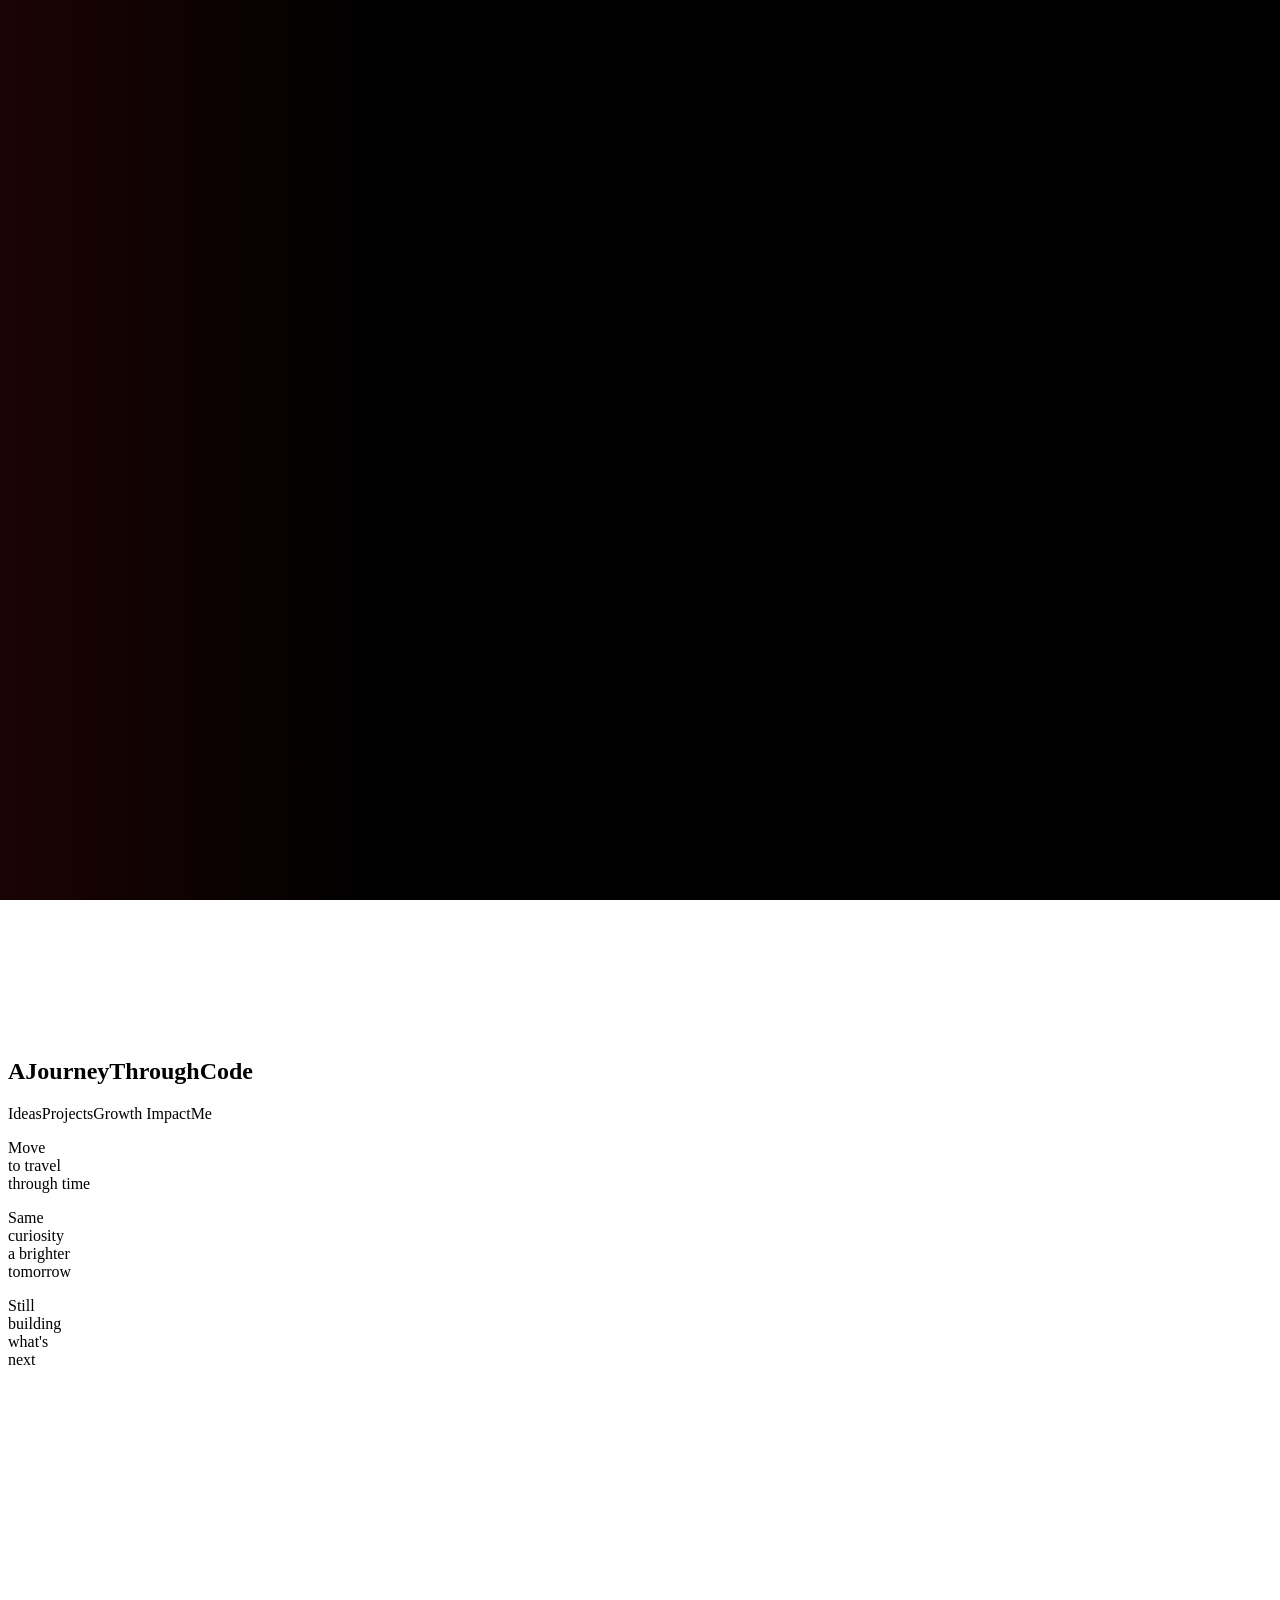
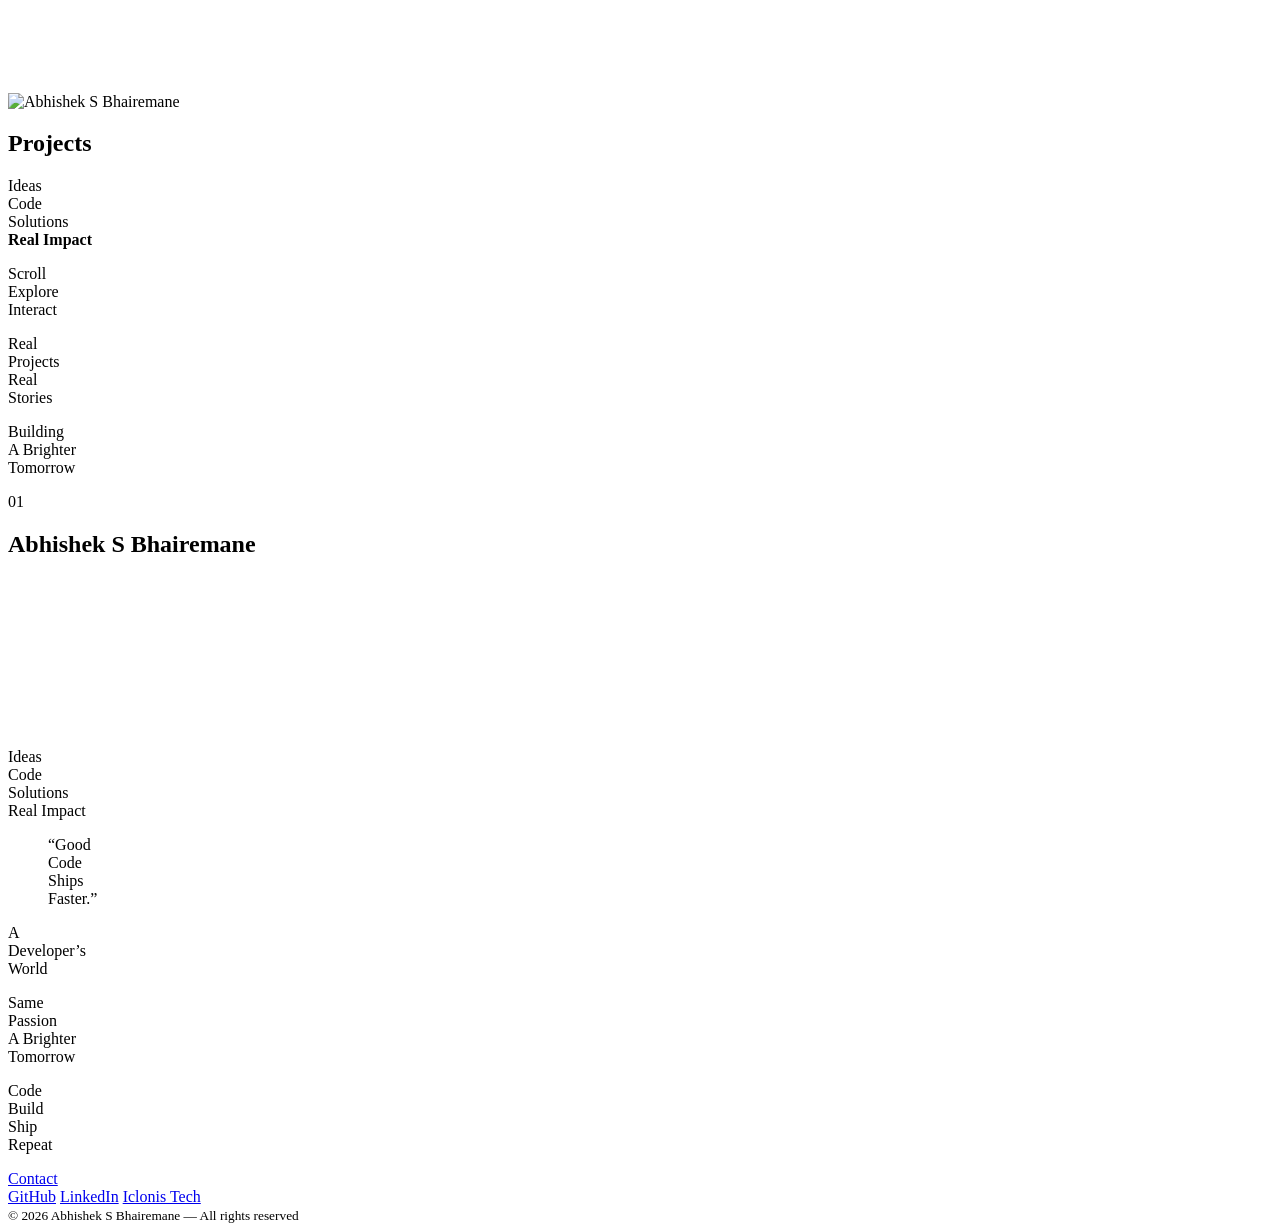
==== index.html @ 7a4eb9f5 "Project Uploaded" ====
<!doctype html>
<html lang="en" class="is-booting">

<head>
  <meta charset="utf-8">
  <meta name="viewport" content="width=device-width, initial-scale=1, viewport-fit=cover">
  <title>ABHISHEK S BHAIREMANE — Junior Software Engineer</title>
  <meta name="description"
    content="Portfolio of Abhishek S Bhairemane — Junior Software Engineer at Iclonis Tech Solutions.">
  <meta name="theme-color" content="#000000">
  <link rel="preload" href="public/fonts/anton-400.woff2" as="font" type="font/woff2" crossorigin>
  <link rel="preload" href="public/fonts/oswald-500.woff2" as="font" type="font/woff2" crossorigin>
  <link rel="preload" href="public/fonts/oswald-700.woff2" as="font" type="font/woff2" crossorigin>
  <link rel="stylesheet" href="src/styles/app.css">
  <link rel="stylesheet" href="src/styles/universe.css">
  <link rel="stylesheet" href="src/styles/chrono.css">
  <link rel="stylesheet" href="src/styles/projects.css">
  <link rel="stylesheet" href="src/styles/finale.css">
</head>

<body>

  <h1 class="sr-only">ABHISHEK S BHAIREMANE — Junior Software Engineer at Iclonis Tech Solutions. Welcome to my world.
  </h1>

  <div class="stage-wrap">
    <canvas id="stage" aria-hidden="true"></canvas>

    <header class="hdr" id="hdr">
      <svg class="hdr__rule" id="hdrRule" aria-hidden="true" preserveAspectRatio="none">
        <polyline id="hdrRulePath" fill="none" stroke="currentColor" stroke-width="1.25"
          vector-effect="non-scaling-stroke" />
      </svg>

      <a class="hdr__mark" href="/" aria-label="Abhishek, home">
        <span class="mark-word">ABHISHEK</span>
      </a>

      <span class="hdr__div" aria-hidden="true"></span>

      <p class="hdr__roles">
        <span>Developer</span><span>Engineer</span><span>Builder</span>
      </p>

      <!-- ✅ NO data-nav — clean links, no JS interception -->
      <nav class="hdr__nav" aria-label="Primary">
        <ul>
          <li><a href="/" class="is-active" id="n-home">Home</a></li>
          <li><a href="/work" id="n-work">Work</a></li>
          <li><a href="/about" id="n-about">About</a></li>
          <li><a href="/skills" id="n-skills">Skills</a></li>
          <li><a href="/contact" id="n-contact">Contact</a></li>
        </ul>
      </nav>

      <div class="hdr__meta">
        <span class="hdr__metaLabel">Portfolio — MMXXVI</span>
        <span class="hdr__pips" aria-hidden="true"><i></i><i></i><i></i></span>
      </div>

      <button class="hdr__burger" id="burger" aria-expanded="false" aria-controls="hdrNavMobile">
        <span aria-hidden="true"></span><span aria-hidden="true"></span>
        <span class="sr-only">Menu</span>
      </button>
    </header>

    <div class="furniture" aria-hidden="true">
      <p class="welcome" id="welcome">
        <b class="welcome__dots">•••</b>
        <span class="welcome__text">Welcome to my world</span>
        <b class="welcome__dots">•••</b>
      </p>
      <p class="chip chip--artist" id="chipArtist"><span>•Engineer Abhishek•</span></p>
      <p class="chip chip--legend" id="chipLegend"><span>•Builder•</span></p>
      <div class="arrows arrows--l" id="arrowsL"></div>
      <div class="arrows arrows--r" id="arrowsR"></div>
      <div class="grid-dots grid-dots--br" id="dotsBR"></div>
    </div>

    <!-- Mobile menu — also plain hrefs -->
    <nav class="menu" id="menu" aria-label="Primary, expanded" hidden>
      <ul>
        <li><a href="/" class="is-active">Home</a></li>
        <li><a href="/work">Work</a></li>
        <li><a href="/about">About</a></li>
        <li><a href="/skills">Skills</a></li>
        <li><a href="/contact">Contact</a></li>
      </ul>
      <p class="menu__tag">••• Welcome to my world •••</p>
    </nav>

    <div class="boot" id="boot">
      <div class="boot__bar"><i id="bootFill"></i></div>
      <button class="boot__enter" id="bootEnter" hidden><span>Enter</span></button>
    </div>

    <noscript>
      <div class="fallback">
        <p>ABHISHEK</p>
        <small>This opening is an animated experience. Please enable JavaScript.</small>
      </div>
    </noscript>
  </div>

  <main class="flow">
    <div class="hero-spacer" aria-hidden="true"></div>

    <section class="universe" id="universe" aria-labelledby="uniTitle">
      <header class="universe__title" id="uniTitle">
        <p class="universe__over">Scene 02</p>
        <h2 class="universe__name">The Tech<br>Universe</h2>
        <p class="universe__sub">Code · Ideas · Build · Impact</p>
      </header>

      <!-- CINEMATIC PHOTO MOTION — replaces video with animated photo sequence -->
      <div id="photoFilm" aria-hidden="true" style="
        position:absolute;inset:0;overflow:hidden;z-index:0;
        background:#000;
      ">
        <!-- 5 frames cycle with Ken Burns effect + crossfade -->
        <div class="pf-slide"
          style="background-image:url('public/abhishek_hero.png');animation:kenburns1 8s ease-in-out infinite,slideSwap 40s 0s step-start infinite">
        </div>
        <div class="pf-slide"
          style="background-image:url('public/abhishek_front.png');animation:kenburns2 8s ease-in-out infinite,slideSwap 40s -8s step-start infinite">
        </div>
        <div class="pf-slide"
          style="background-image:url('public/abhishek1.jpg');animation:kenburns3 8s ease-in-out infinite,slideSwap 40s -16s step-start infinite">
        </div>
        <div class="pf-slide"
          style="background-image:url('public/abhishek_side.png');animation:kenburns1 8s ease-in-out infinite,slideSwap 40s -24s step-start infinite">
        </div>
        <div class="pf-slide"
          style="background-image:url('public/abhishek2.jpg');animation:kenburns2 8s ease-in-out infinite,slideSwap 40s -32s step-start infinite">
        </div>
        <!-- Cinematic overlays -->
        <div
          style="position:absolute;inset:0;background:linear-gradient(to top,#000 0%,rgba(0,0,0,.55) 40%,rgba(0,0,0,.2) 70%,rgba(0,0,0,.6) 100%);z-index:10">
        </div>
        <div
          style="position:absolute;inset:0;background:radial-gradient(ellipse at center,transparent 35%,rgba(0,0,0,.7) 100%);z-index:11">
        </div>
        <!-- Red-accent side glow -->
        <div
          style="position:absolute;left:0;top:0;bottom:0;width:30%;background:linear-gradient(to right,rgba(222,27,28,.12),transparent);z-index:12">
        </div>
      </div>

      <div class="universe__veil" id="uniVeil" aria-hidden="true"></div>
    </section>

    <section class="chrono" id="chrono" aria-labelledby="chronoTitle">
      <div class="chrono__pin">
        <canvas id="chronoStage" aria-hidden="true"></canvas>
        <h2 class="chrono__title" id="chronoTitle">
          <span>A</span><span>Journey</span><span>Through</span><span>Code</span>
        </h2>
        <p class="chrono__rail" aria-hidden="true">
          <i></i>
          <span>Ideas</span><span>Projects</span><span>Growth</span>
          <span>Impact</span><span>Me</span>
          <i></i>
        </p>
        <p class="chrono__hint" aria-hidden="true">Move<br>to travel<br>through time<i></i></p>
        <p class="chrono__note chrono__note--bl" aria-hidden="true">Same<br>curiosity<br>a brighter<br>tomorrow</p>
        <p class="chrono__note chrono__note--br" aria-hidden="true">Still<br>building<br>what's<br>next<i></i></p>
        <div class="chrono__deck" id="chronoDeck"></div>
        <canvas id="chronoFront" aria-hidden="true"></canvas>
      </div>
    </section>

    <section class="gallery" id="gallery" aria-labelledby="galleryTitle">
      <div class="gallery__pin">
        <canvas id="galleryStage" aria-hidden="true"></canvas>
        <div class="gallery__world">
          <div class="gallery__deck" id="galleryDeck"></div>
          <img class="gallery__person" id="galleryPerson" src="public/abhishek_hero.png" alt="Abhishek S Bhairemane"
            draggable="false">
        </div>
        <h2 class="g-label g-label--projects" id="galleryTitle">Projects</h2>
        <p class="g-label g-label--ideas" aria-hidden="true">Ideas<br>Code<br>Solutions<br><b>Real Impact</b></p>
        <p class="g-label g-label--scroll" aria-hidden="true">Scroll<br>Explore<br>Interact</p>
        <p class="g-label g-label--real" aria-hidden="true">Real<br>Projects<br>Real<br>Stories</p>
        <p class="g-label g-label--tomorrow" aria-hidden="true">Building<br>A Brighter<br>Tomorrow</p>
        <span class="g-label g-label--num" id="galleryNum" aria-hidden="true">01</span>
      </div>
    </section>
  </main>

  <footer class="fin" id="fin" aria-label="Closing">
    <div class="fin__pin">
      <h2 class="sr-only">Abhishek S Bhairemane</h2>
      <div class="fin__stage1" id="finStage1">
        <canvas id="finBack" aria-hidden="true"></canvas>
        <canvas id="finMan" aria-hidden="true"></canvas>
        <p class="f-cap f-cap--tl" aria-hidden="true">Ideas<br>Code<br>Solutions<br>Real Impact</p>
        <blockquote class="f-cap f-cap--quote">&ldquo;Good<br>Code<br>Ships<br>Faster.&rdquo;</blockquote>
        <p class="f-cap f-cap--blw" aria-hidden="true">A<br>Developer&rsquo;s<br>World</p>
        <p class="f-cap f-cap--tr" aria-hidden="true">Same<br>Passion<br>A Brighter<br>Tomorrow</p>
        <p class="f-cap f-cap--br" aria-hidden="true">Code<br>Build<br>Ship<br>Repeat</p>
      </div>
      <div class="fin__dim" id="finDim" aria-hidden="true"></div>
      <figure class="fin__frame2" id="finFrame2" aria-hidden="true" hidden>
        <img id="finFrame2Img" alt="" draggable="false" decoding="async">
      </figure>
      <div class="fin__bar">
        <a href="/contact">Contact</a>
        <nav class="fin__soc" aria-label="Social">
          <a href="https://github.com/" rel="me" target="_blank">GitHub</a>
          <a href="https://linkedin.com/in/" rel="me" target="_blank">LinkedIn</a>
          <a href="https://iclonistech.com" rel="me" target="_blank">Iclonis Tech</a>
        </nav>
        <small class="fin__c">&copy; 2026 Abhishek S Bhairemane &mdash; All rights reserved</small>
      </div>
    </div>
  </footer>

  <script type="module" src="src/main.js"></script>

  

</body>

</html>
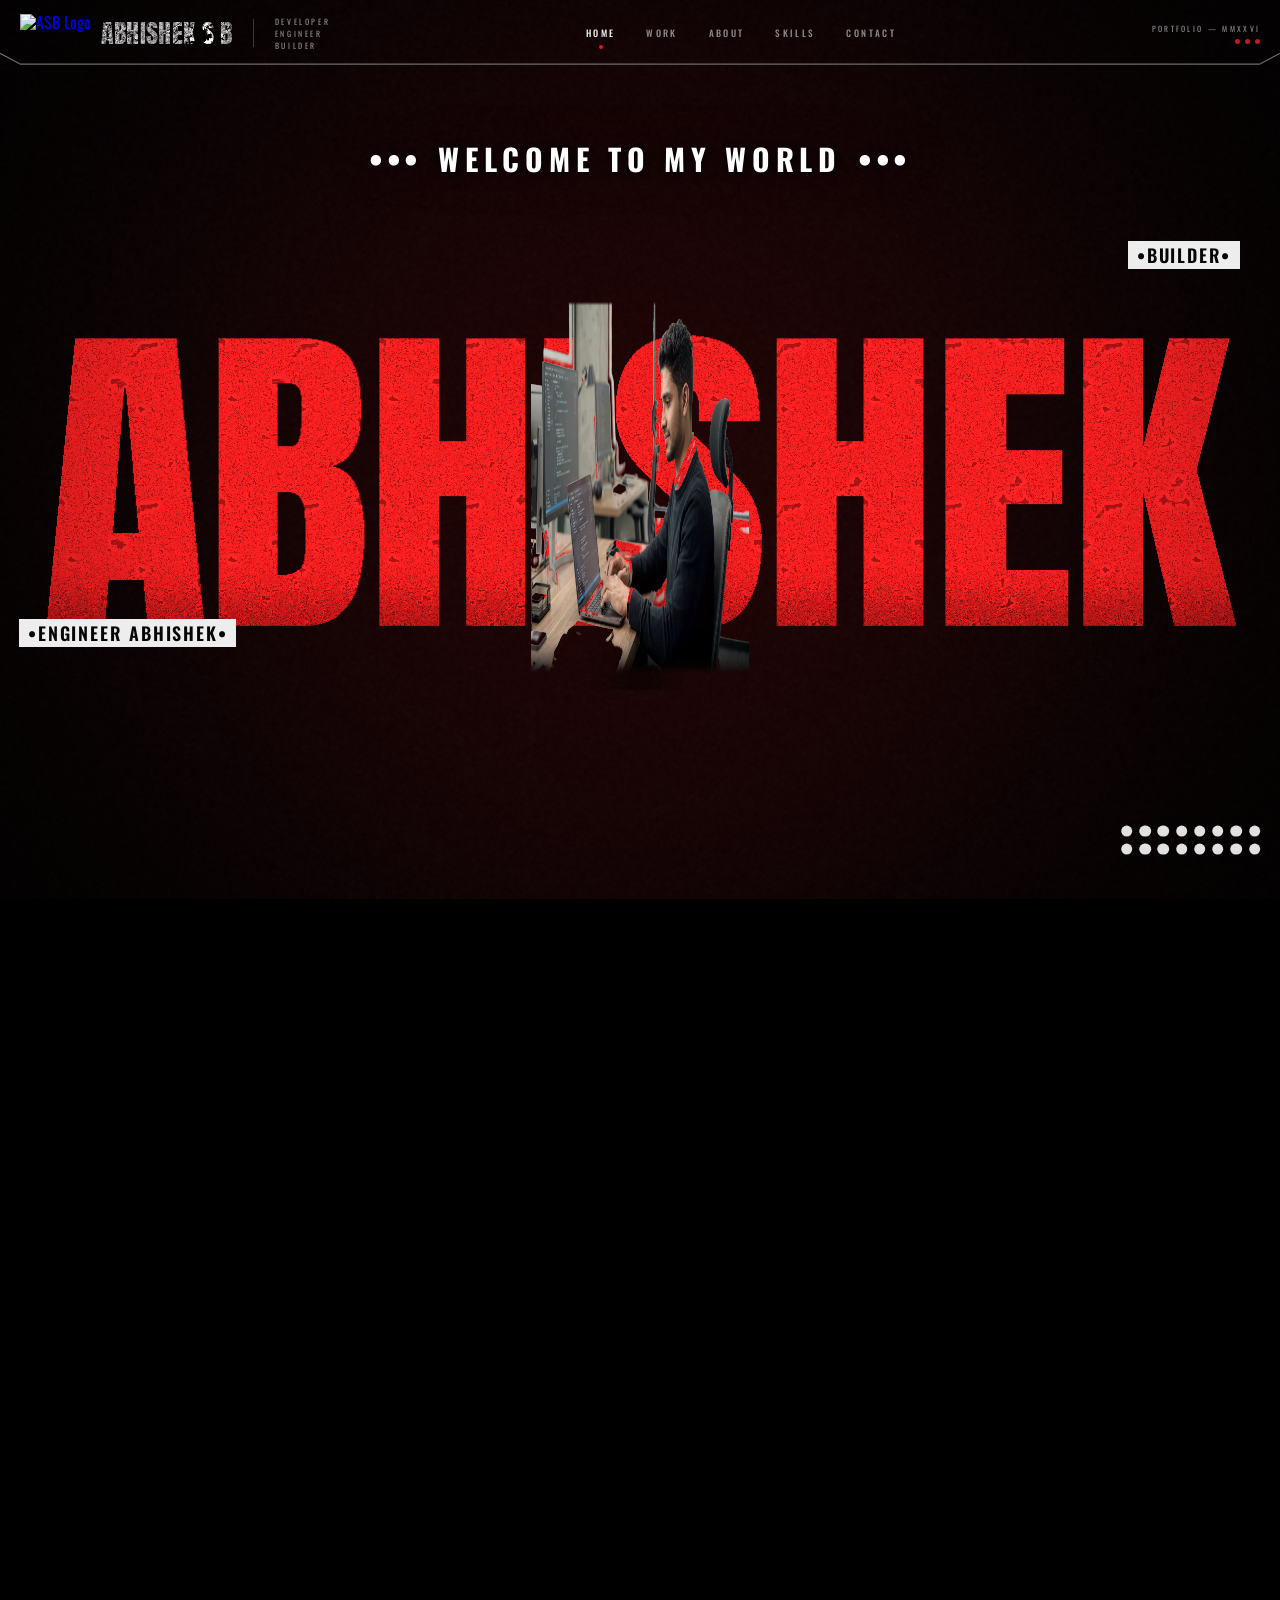
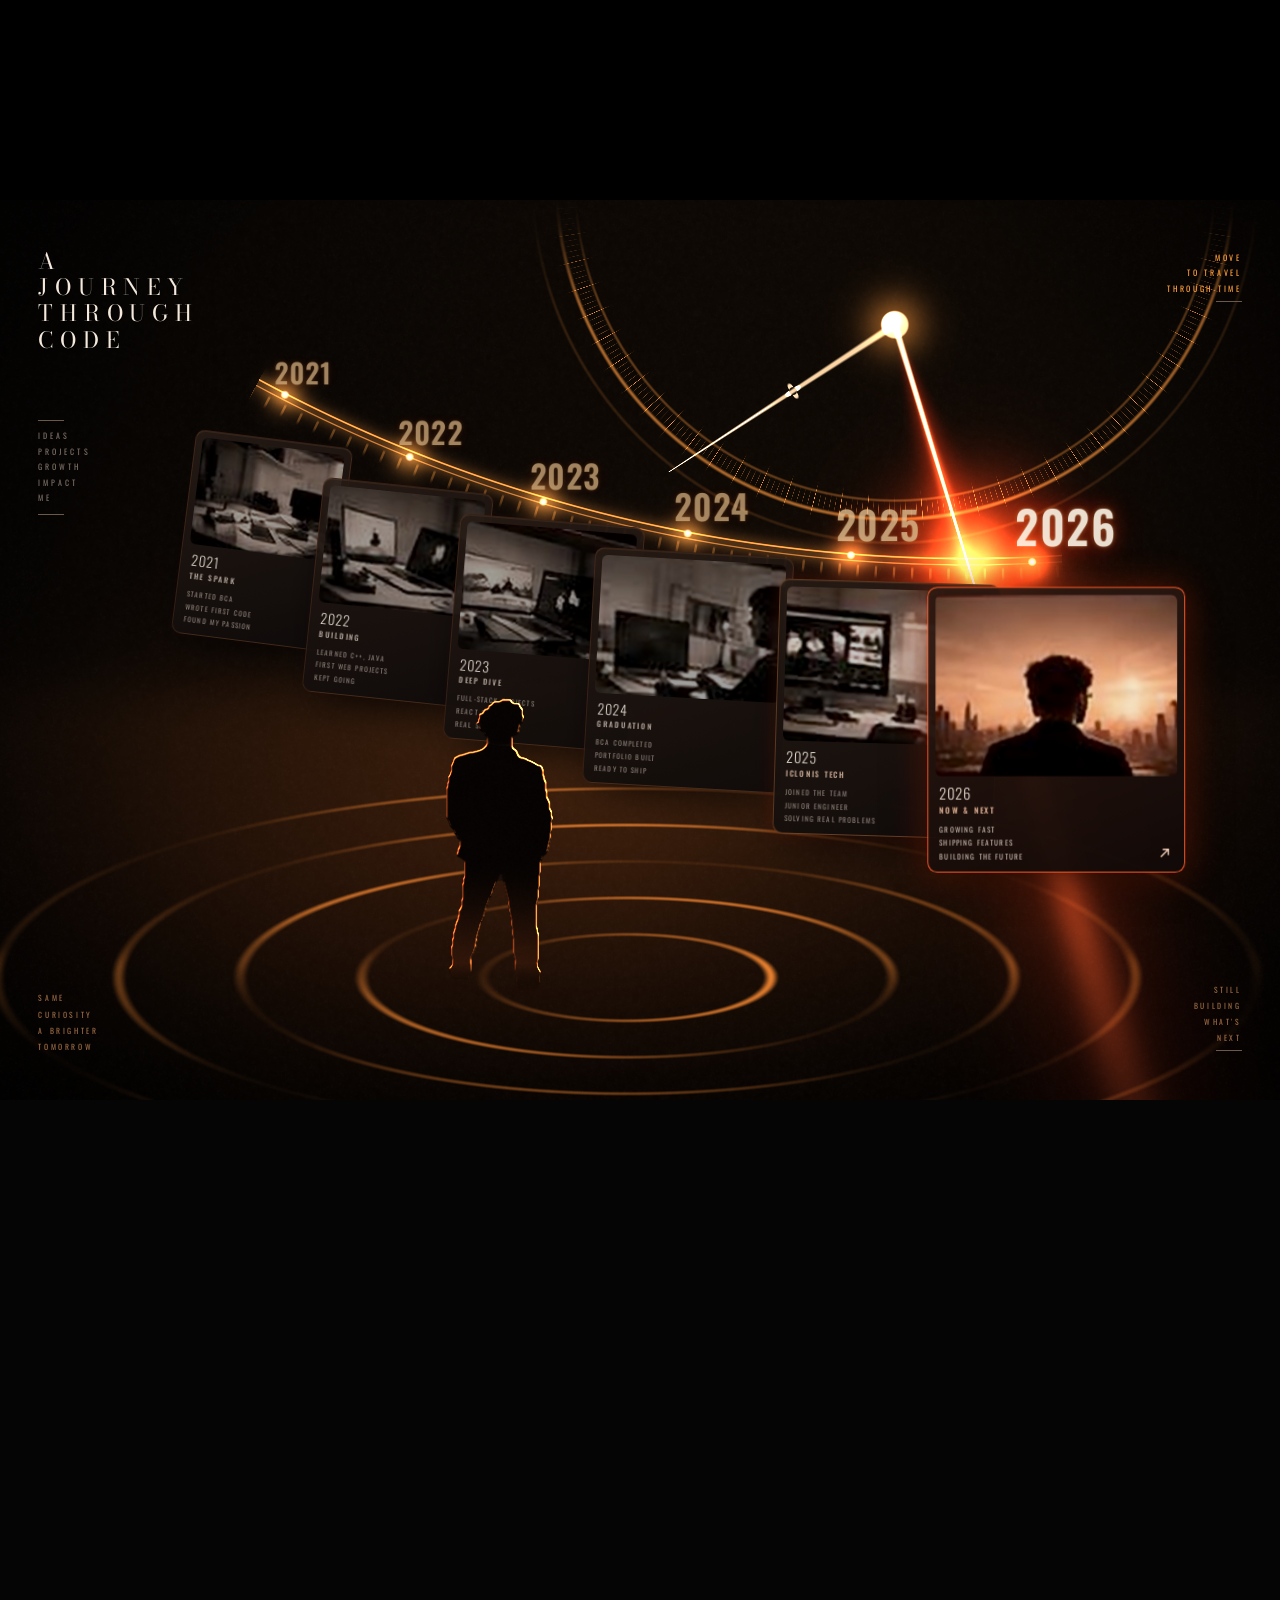
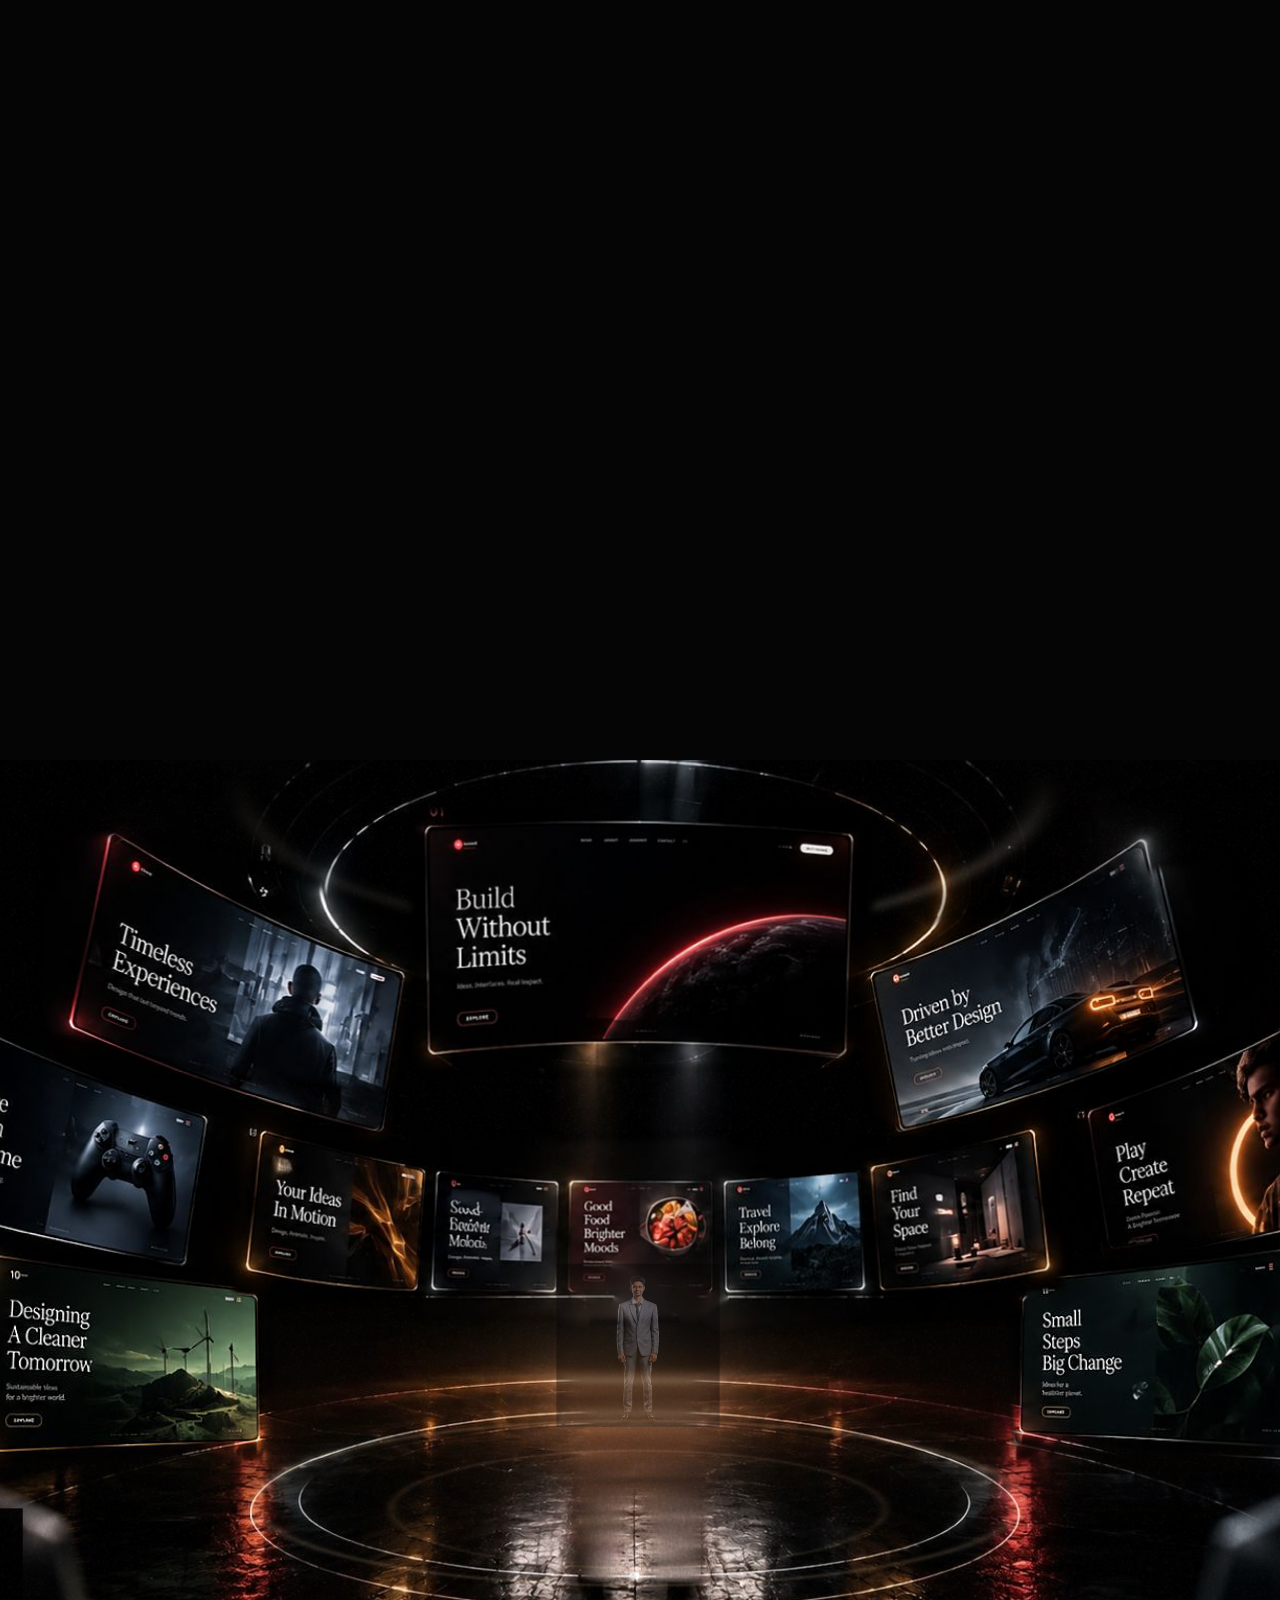
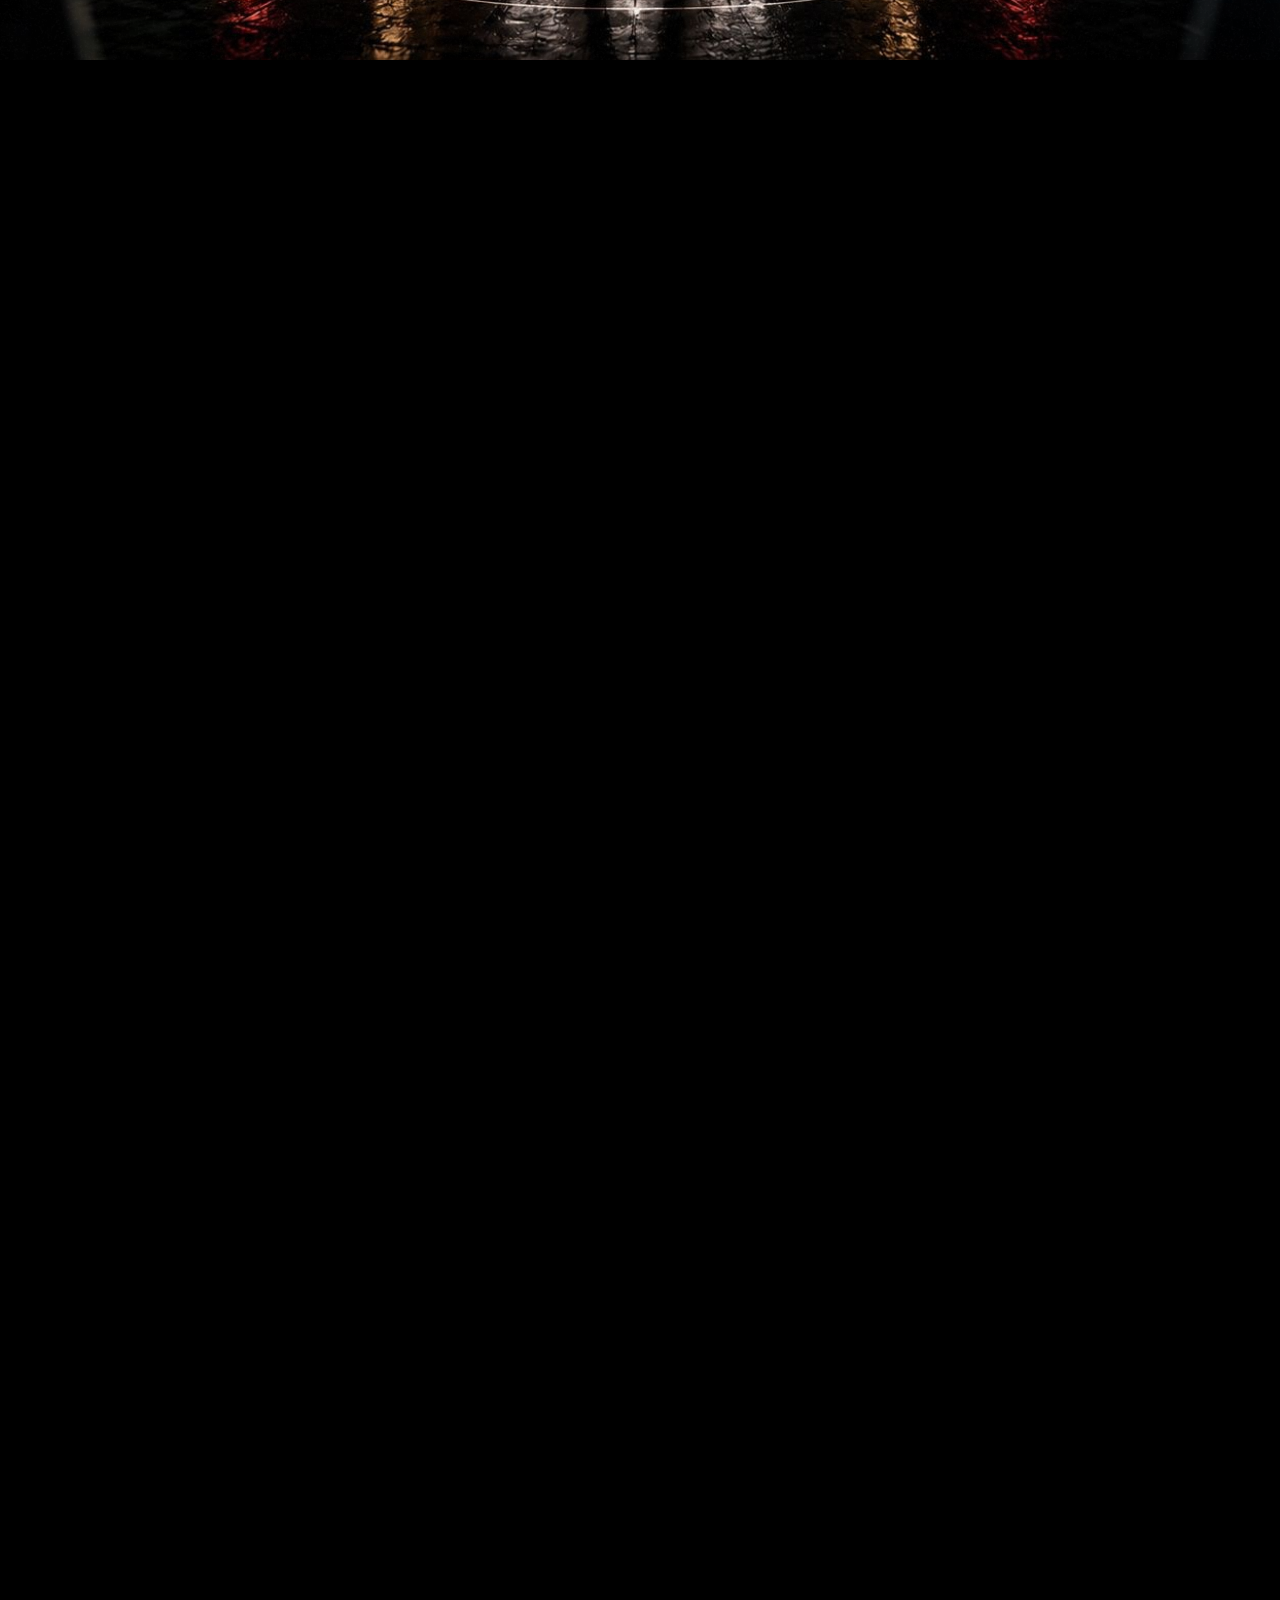
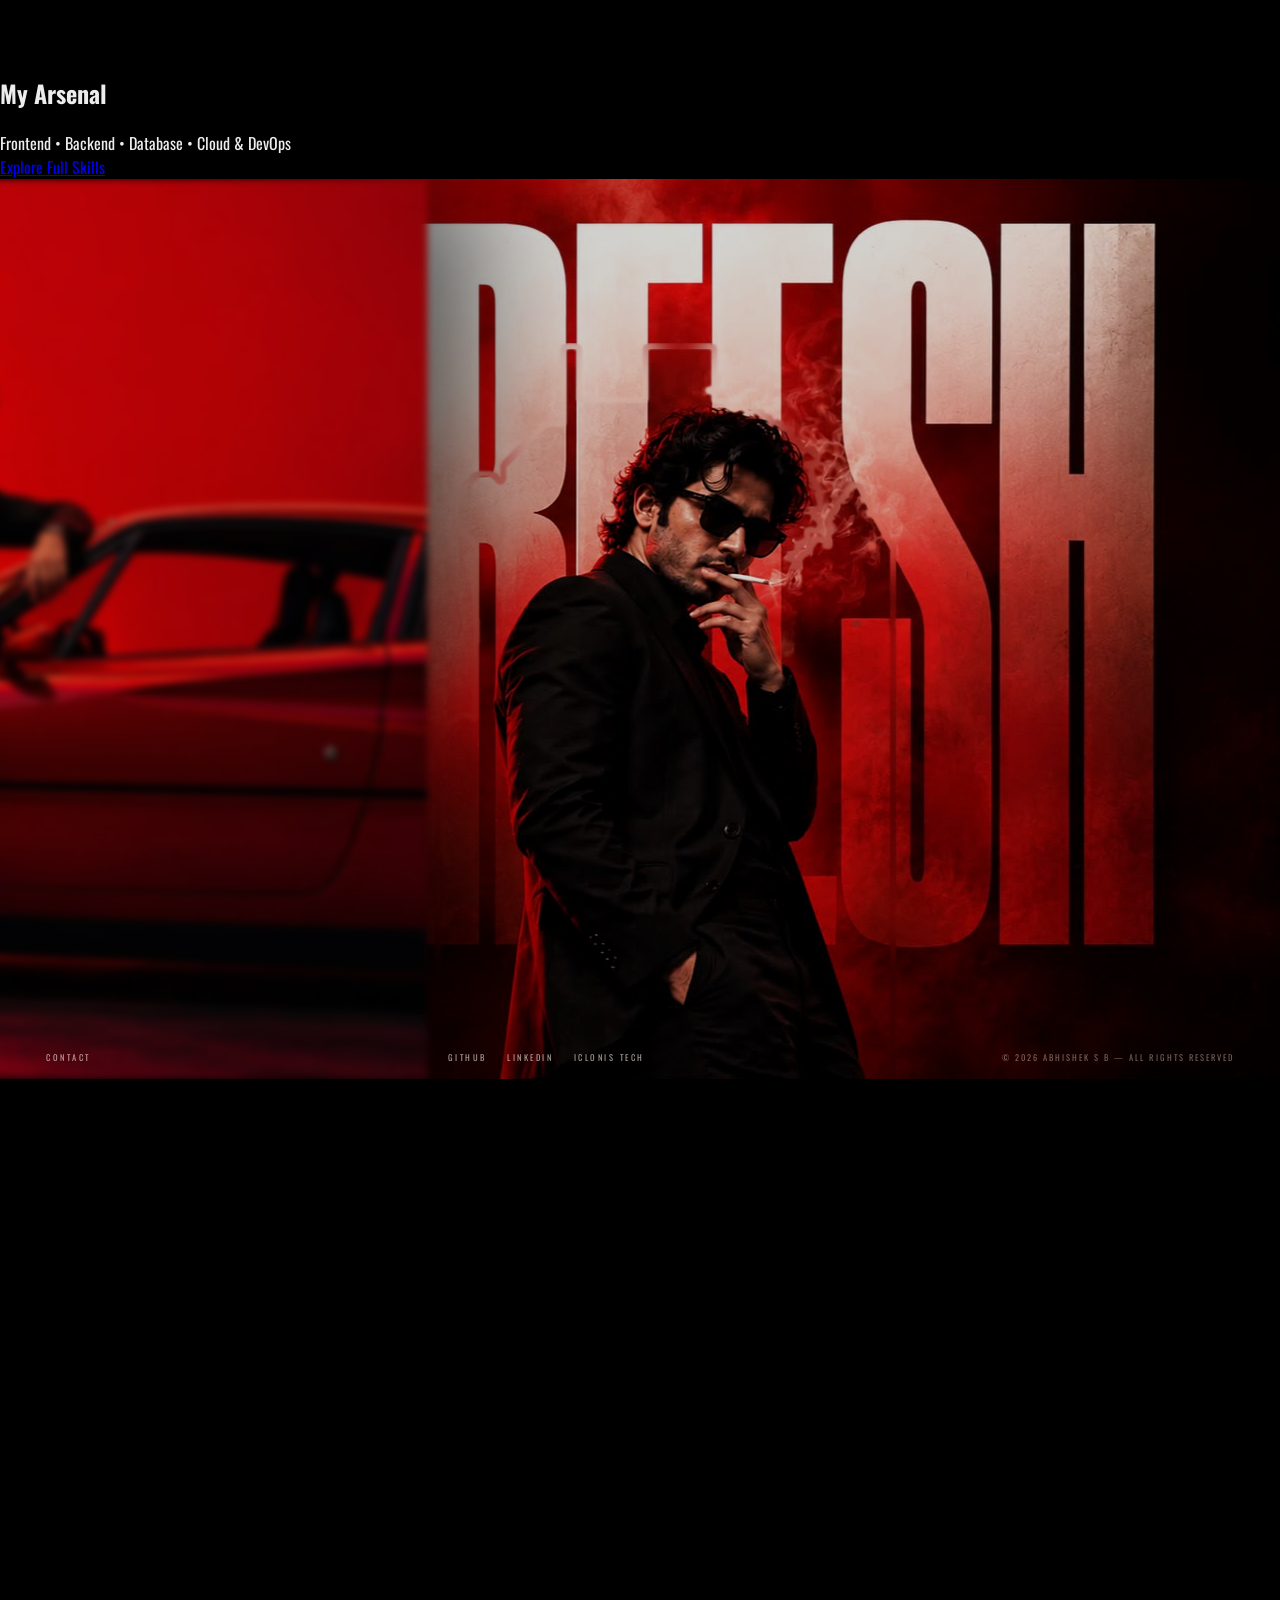
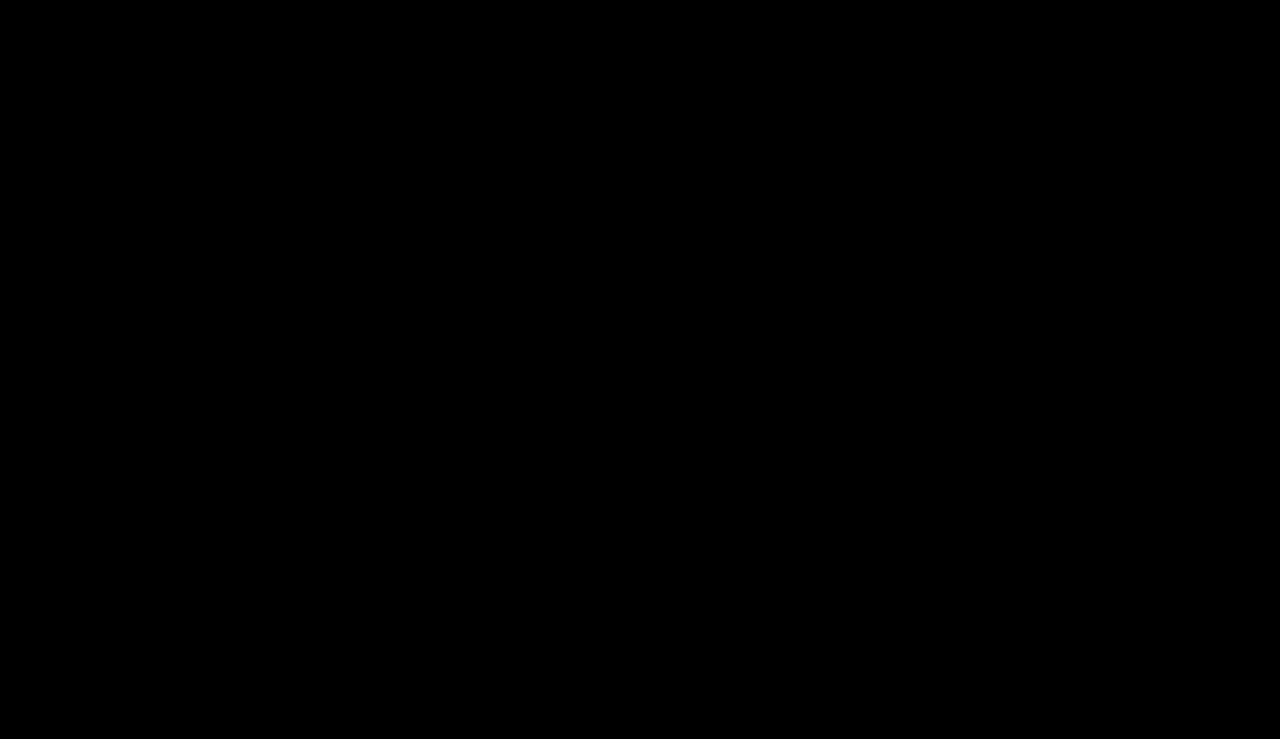
==== commit 646339c7: "updatedcommitchanges" ====
--- a/index.html
+++ b/index.html
@@ -4,9 +4,9 @@
 <head>
   <meta charset="utf-8">
   <meta name="viewport" content="width=device-width, initial-scale=1, viewport-fit=cover">
-  <title>ABHISHEK S BHAIREMANE — Junior Software Engineer</title>
+  <title>ABHISHEK S BHAIREMANE — Junior Software Developer</title>
   <meta name="description"
-    content="Portfolio of Abhishek S Bhairemane — Junior Software Engineer at Iclonis Tech Solutions.">
+    content="Portfolio of Abhishek S B — Junior Software Developer at Iclonis Tech Solutions.">
   <meta name="theme-color" content="#000000">
   <link rel="preload" href="public/fonts/anton-400.woff2" as="font" type="font/woff2" crossorigin>
   <link rel="preload" href="public/fonts/oswald-500.woff2" as="font" type="font/woff2" crossorigin>
@@ -16,6 +16,7 @@
   <link rel="stylesheet" href="src/styles/chrono.css">
   <link rel="stylesheet" href="src/styles/projects.css">
   <link rel="stylesheet" href="src/styles/finale.css">
+  <link rel="icon" type="image/png" href="public/favicon.png">
 </head>
 
 <body>
@@ -33,7 +34,8 @@
       </svg>
 
       <a class="hdr__mark" href="/" aria-label="Abhishek, home">
-        <span class="mark-word">ABHISHEK</span>
+        <div style="display:flex; align-items:center; gap:10px;"><img src="public/ASB_LOGO.png" alt="ASB Logo"
+            style="height: 38px; width: auto; object-fit: contain;"><span class="mark-word">ABHISHEK S B</span></div>
       </a>
 
       <span class="hdr__div" aria-hidden="true"></span>
@@ -45,11 +47,11 @@
       <!-- ✅ NO data-nav — clean links, no JS interception -->
       <nav class="hdr__nav" aria-label="Primary">
         <ul>
-          <li><a href="/" class="is-active" id="n-home">Home</a></li>
-          <li><a href="/work" id="n-work">Work</a></li>
-          <li><a href="/about" id="n-about">About</a></li>
-          <li><a href="/skills" id="n-skills">Skills</a></li>
-          <li><a href="/contact" id="n-contact">Contact</a></li>
+          <li><a href="index.html" class="is-active" id="n-home">Home</a></li>
+          <li><a href="work.html" id="n-work">Work</a></li>
+          <li><a href="about.html" id="n-about">About</a></li>
+          <li><a href="skills.html" id="n-skills">Skills</a></li>
+          <li><a href="contact.html" id="n-contact">Contact</a></li>
         </ul>
       </nav>
 
@@ -80,11 +82,11 @@
     <!-- Mobile menu — also plain hrefs -->
     <nav class="menu" id="menu" aria-label="Primary, expanded" hidden>
       <ul>
-        <li><a href="/" class="is-active">Home</a></li>
-        <li><a href="/work">Work</a></li>
-        <li><a href="/about">About</a></li>
-        <li><a href="/skills">Skills</a></li>
-        <li><a href="/contact">Contact</a></li>
+        <li><a href="index.html" class="is-active">Home</a></li>
+        <li><a href="work.html">Work</a></li>
+        <li><a href="about.html">About</a></li>
+        <li><a href="skills.html">Skills</a></li>
+        <li><a href="contact.html">Contact</a></li>
       </ul>
       <p class="menu__tag">••• Welcome to my world •••</p>
     </nav>
@@ -112,38 +114,81 @@
         <p class="universe__sub">Code · Ideas · Build · Impact</p>
       </header>
 
-      <!-- CINEMATIC PHOTO MOTION — replaces video with animated photo sequence -->
-      <div id="photoFilm" aria-hidden="true" style="
+      <!-- CINEMATIC MEDIA SEQUENCE -->
+      <div id="cinematicSequence" aria-hidden="true" style="
         position:absolute;inset:0;overflow:hidden;z-index:0;
         background:#000;
       ">
-        <!-- 5 frames cycle with Ken Burns effect + crossfade -->
-        <div class="pf-slide"
-          style="background-image:url('public/abhishek_hero.png');animation:kenburns1 8s ease-in-out infinite,slideSwap 40s 0s step-start infinite">
-        </div>
-        <div class="pf-slide"
-          style="background-image:url('public/abhishek_front.png');animation:kenburns2 8s ease-in-out infinite,slideSwap 40s -8s step-start infinite">
-        </div>
-        <div class="pf-slide"
-          style="background-image:url('public/abhishek1.jpg');animation:kenburns3 8s ease-in-out infinite,slideSwap 40s -16s step-start infinite">
-        </div>
-        <div class="pf-slide"
-          style="background-image:url('public/abhishek_side.png');animation:kenburns1 8s ease-in-out infinite,slideSwap 40s -24s step-start infinite">
-        </div>
-        <div class="pf-slide"
-          style="background-image:url('public/abhishek2.jpg');animation:kenburns2 8s ease-in-out infinite,slideSwap 40s -32s step-start infinite">
-        </div>
+        <video id="c-vid1" src="public/media/Abhishek_video_01.mp4" muted playsinline
+          style="position:absolute;inset:0;width:100%;height:100%;object-fit:cover;opacity:1;transition:opacity 2s ease-in-out;"></video>
+        <video id="c-vid2" src="public/media/Abhishek_video_02.mp4" muted playsinline
+          style="position:absolute;inset:0;width:100%;height:100%;object-fit:cover;opacity:0;transition:opacity 2s ease-in-out;"></video>
+        <div id="c-img1"
+          style="position:absolute;inset:0;width:100%;height:100%;background:url('public/media/Abhisheksb_Photo_01.png') center/cover;opacity:0;transition:opacity 2s ease-in-out;animation:kenburns1 10s ease-in-out infinite;">
+        </div>
+
         <!-- Cinematic overlays -->
         <div
-          style="position:absolute;inset:0;background:linear-gradient(to top,#000 0%,rgba(0,0,0,.55) 40%,rgba(0,0,0,.2) 70%,rgba(0,0,0,.6) 100%);z-index:10">
+          style="position:absolute;inset:0;background:linear-gradient(to top,#000 0%,rgba(0,0,0,.55) 40%,rgba(0,0,0,.2) 70%,rgba(0,0,0,.6) 100%);z-index:10;pointer-events:none;">
         </div>
         <div
-          style="position:absolute;inset:0;background:radial-gradient(ellipse at center,transparent 35%,rgba(0,0,0,.7) 100%);z-index:11">
+          style="position:absolute;inset:0;background:radial-gradient(ellipse at center,transparent 35%,rgba(0,0,0,.7) 100%);z-index:11;pointer-events:none;">
         </div>
         <!-- Red-accent side glow -->
         <div
-          style="position:absolute;left:0;top:0;bottom:0;width:30%;background:linear-gradient(to right,rgba(222,27,28,.12),transparent);z-index:12">
-        </div>
+          style="position:absolute;left:0;top:0;bottom:0;width:30%;background:linear-gradient(to right,rgba(222,27,28,.12),transparent);z-index:12;pointer-events:none;">
+        </div>
+
+        <script>
+          document.addEventListener('DOMContentLoaded', () => {
+            const v1 = document.getElementById('c-vid1');
+            const v2 = document.getElementById('c-vid2');
+            const i1 = document.getElementById('c-img1');
+
+            const seq = [
+              { type: 'video', el: v1 },
+              { type: 'video', el: v2 },
+              { type: 'image', el: i1, duration: 6000 }
+            ];
+            let idx = 0;
+
+            function playNext() {
+              seq.forEach(item => {
+                if (item.el) item.el.style.opacity = '0';
+              });
+
+              const current = seq[idx];
+              if (current.el) current.el.style.opacity = '1';
+
+              if (current.type === 'video') {
+                current.el.currentTime = 0;
+                let playPromise = current.el.play();
+                if (playPromise !== undefined) {
+                  playPromise.catch(e => {
+                    console.log('Autoplay blocked', e);
+                    setTimeout(() => {
+                      idx = (idx + 1) % seq.length;
+                      playNext();
+                    }, 1000);
+                  });
+                }
+                current.el.onended = () => {
+                  idx = (idx + 1) % seq.length;
+                  playNext();
+                };
+              } else {
+                setTimeout(() => {
+                  idx = (idx + 1) % seq.length;
+                  playNext();
+                }, current.duration);
+              }
+            }
+
+            if (v1) {
+              playNext();
+            }
+          });
+        </script>
       </div>
 
       <div class="universe__veil" id="uniVeil" aria-hidden="true"></div>
@@ -174,7 +219,7 @@
         <canvas id="galleryStage" aria-hidden="true"></canvas>
         <div class="gallery__world">
           <div class="gallery__deck" id="galleryDeck"></div>
-          <img class="gallery__person" id="galleryPerson" src="public/abhishek_hero.png" alt="Abhishek S Bhairemane"
+          <img class="gallery__person" id="galleryPerson" src="public/abhishek_hero.png" alt="Abhishek S B"
             draggable="false">
         </div>
         <h2 class="g-label g-label--projects" id="galleryTitle">Projects</h2>
@@ -183,42 +228,57 @@
         <p class="g-label g-label--real" aria-hidden="true">Real<br>Projects<br>Real<br>Stories</p>
         <p class="g-label g-label--tomorrow" aria-hidden="true">Building<br>A Brighter<br>Tomorrow</p>
         <span class="g-label g-label--num" id="galleryNum" aria-hidden="true">01</span>
+    </section>
+
+    <section class="skills-vid" id="skillsVidArea" aria-labelledby="skillsVidTitle">
+      <div class="skills-vid__wrapper">
+        <video class="skills-vid__media" src="public/media/cinematic_skills.mp4" playsinline loop muted autoplay
+          disablePictureInPicture></video>
+        <div class="skills-vid__overlay"></div>
+        <div class="skills-vid__content">
+          <h2 class="skills-vid__title" id="skillsVidTitle">My Arsenal</h2>
+          <div class="skills-vid__tags">
+            <span>Frontend</span>
+            <span class="dot">•</span>
+            <span>Backend</span>
+            <span class="dot">•</span>
+            <span>Database</span>
+            <span class="dot">•</span>
+            <span>Cloud & DevOps</span>
+          </div>
+          <a href="skills.html" class="skills-vid__btn">Explore Full Skills</a>
+        </div>
       </div>
     </section>
   </main>
 
   <footer class="fin" id="fin" aria-label="Closing">
     <div class="fin__pin">
-      <h2 class="sr-only">Abhishek S Bhairemane</h2>
+      <h2 class="sr-only">Abhishek S B</h2>
       <div class="fin__stage1" id="finStage1">
         <canvas id="finBack" aria-hidden="true"></canvas>
         <canvas id="finMan" aria-hidden="true"></canvas>
-        <p class="f-cap f-cap--tl" aria-hidden="true">Ideas<br>Code<br>Solutions<br>Real Impact</p>
-        <blockquote class="f-cap f-cap--quote">&ldquo;Good<br>Code<br>Ships<br>Faster.&rdquo;</blockquote>
-        <p class="f-cap f-cap--blw" aria-hidden="true">A<br>Developer&rsquo;s<br>World</p>
-        <p class="f-cap f-cap--tr" aria-hidden="true">Same<br>Passion<br>A Brighter<br>Tomorrow</p>
-        <p class="f-cap f-cap--br" aria-hidden="true">Code<br>Build<br>Ship<br>Repeat</p>
       </div>
       <div class="fin__dim" id="finDim" aria-hidden="true"></div>
       <figure class="fin__frame2" id="finFrame2" aria-hidden="true" hidden>
         <img id="finFrame2Img" alt="" draggable="false" decoding="async">
       </figure>
       <div class="fin__bar">
-        <a href="/contact">Contact</a>
+        <a href="contact.html">Contact</a>
         <nav class="fin__soc" aria-label="Social">
           <a href="https://github.com/" rel="me" target="_blank">GitHub</a>
           <a href="https://linkedin.com/in/" rel="me" target="_blank">LinkedIn</a>
-          <a href="https://iclonistech.com" rel="me" target="_blank">Iclonis Tech</a>
+          <a href="" rel="me" target="_blank">Iclonis Tech</a>
         </nav>
-        <small class="fin__c">&copy; 2026 Abhishek S Bhairemane &mdash; All rights reserved</small>
+        <small class="fin__c">&copy; 2026 Abhishek S B &mdash; All rights reserved</small>
       </div>
     </div>
   </footer>
 
   <script type="module" src="src/main.js"></script>
 
-  
+
 
 </body>
 
-</html>
+</html>
--- a/src/styles/app.css
+++ b/src/styles/app.css
@@ -0,0 +1,754 @@
+/* ==========================================================================
+   GIREESH — hero
+   The artwork itself (background, wordmark, the three people) is drawn on the
+   WebGL canvas. Everything in this file is the furniture layered over it:
+   header, welcome strip, chips, arrows, dot grids.
+   ========================================================================== */
+
+@font-face {
+  font-family: 'Anton';
+  src: url('../../public/fonts/anton-400.woff2') format('woff2');
+  font-weight: 400;
+  font-style: normal;
+  font-display: block;
+}
+
+@font-face {
+  font-family: 'Oswald';
+  src: url('../../public/fonts/oswald-300.woff2') format('woff2');
+  font-weight: 300;
+  font-style: normal;
+  font-display: swap;
+}
+
+@font-face {
+  font-family: 'Oswald';
+  src: url('../../public/fonts/oswald-400.woff2') format('woff2');
+  font-weight: 400;
+  font-style: normal;
+  font-display: swap;
+}
+
+@font-face {
+  font-family: 'Oswald';
+  src: url('../../public/fonts/oswald-500.woff2') format('woff2');
+  font-weight: 500;
+  font-style: normal;
+  font-display: swap;
+}
+
+@font-face {
+  font-family: 'Oswald';
+  src: url('../../public/fonts/oswald-600.woff2') format('woff2');
+  font-weight: 600;
+  font-style: normal;
+  font-display: swap;
+}
+
+@font-face {
+  font-family: 'Oswald';
+  src: url('../../public/fonts/oswald-700.woff2') format('woff2');
+  font-weight: 700;
+  font-style: normal;
+  font-display: swap;
+}
+
+:root {
+  --ink: #de1b1c;
+  --ink-hot: #ff2a2b;
+  --paper: #ededed;
+  --black: #000;
+  --dim: #8a8a8a;
+  --dimmer: #4e4e4e;
+
+  --ui: 'Oswald', 'Arial Narrow', system-ui, sans-serif;
+  --disp: 'Anton', 'Arial Narrow', Impact, sans-serif;
+
+  /* the header height also sets the hero's top breathing room */
+  --hdr-h: clamp(56px, 7.4vh, 82px);
+  --edge: clamp(14px, 1.55vw, 26px);
+
+  --ease-out: cubic-bezier(.16, 1, .3, 1);
+  --ease-in-out: cubic-bezier(.76, 0, .24, 1);
+}
+
+*,
+*::before,
+*::after {
+  box-sizing: border-box;
+}
+
+html,
+body {
+  margin: 0;
+  min-height: 100%;
+  background: #000;
+  color: var(--paper);
+  scroll-behavior: smooth;
+  font-family: var(--ui);
+  /* the document scrolls now that more scenes follow the hero; sideways
+     overflow is CLIPPED, not hidden - overflow-x:hidden promotes body to a
+     scroll container, which silently breaks every position:sticky pin in the
+     scenes below (the canvas scrolls away and leaves bare background) */
+  overflow-x: clip;
+  -webkit-font-smoothing: antialiased;
+  text-rendering: optimizeLegibility;
+}
+
+/* nothing may paint before the sequence is ready to start on true black */
+html.is-booting .furniture,
+html.is-booting .hdr {
+  opacity: 0;
+}
+
+.sr-only {
+  position: absolute;
+  width: 1px;
+  height: 1px;
+  padding: 0;
+  margin: -1px;
+  overflow: hidden;
+  clip: rect(0 0 0 0);
+  white-space: nowrap;
+  border: 0;
+}
+
+.stage-wrap {
+  position: fixed;
+  inset: 0;
+  overflow: hidden;
+  background: #000;
+  z-index: 1;
+}
+
+#stage {
+  position: absolute;
+  inset: 0;
+  width: 100%;
+  height: 100%;
+  display: block;
+}
+
+/* ==========================================================================
+   Header
+   ========================================================================== */
+
+.hdr {
+  position: absolute;
+  top: 0;
+  left: 0;
+  right: 0;
+  height: var(--hdr-h);
+  display: flex;
+  align-items: center;
+  gap: clamp(12px, 1.6vw, 26px);
+  padding: 0 var(--edge);
+  z-index: 20;
+  pointer-events: none;
+}
+
+.hdr>* {
+  pointer-events: auto;
+}
+
+.hdr__rule {
+  position: absolute;
+  left: 0;
+  right: 0;
+  top: 0;
+  width: 100%;
+  height: 100%;
+  color: #6d6d6d;
+  pointer-events: none;
+  overflow: visible;
+}
+
+.hdr__rule polyline {
+  stroke-dasharray: var(--len, 2000);
+  stroke-dashoffset: var(--len, 2000);
+}
+
+.is-header .hdr__rule polyline {
+  transition: stroke-dashoffset 1.15s var(--ease-out);
+  stroke-dashoffset: 0;
+}
+
+.hdr__mark {
+  text-decoration: none;
+  line-height: 1;
+  flex: 0 0 auto;
+}
+
+.mark-word {
+  display: block;
+  font-family: var(--disp);
+  font-size: clamp(20px, 2.05vw, 34px);
+  letter-spacing: .012em;
+  /* the same distressed surface as the big wordmark, so the two agree.
+     NB the red must be a background-color: with background-clip:text the
+     text fill is transparent, so `color` alone paints nothing and the mark
+     comes out as bare grey texture. */
+  background-color: var(--ink);
+  background-image: url('../../public/tex/grunge.png');
+  background-size: 260px;
+  background-blend-mode: multiply;
+  -webkit-background-clip: text;
+  background-clip: text;
+  -webkit-text-fill-color: transparent;
+  filter: saturate(1.35) contrast(1.16) brightness(1.18);
+}
+
+.hdr__div {
+  width: 1px;
+  height: 42%;
+  background: #3a3a3a;
+  flex: 0 0 auto;
+}
+
+.hdr__roles {
+  margin: 0;
+  display: grid;
+  gap: 1px;
+  font-size: clamp(7.5px, .61vw, 9.5px);
+  font-weight: 400;
+  letter-spacing: .34em;
+  text-transform: uppercase;
+  color: var(--dim);
+  line-height: 1.42;
+  flex: 0 0 auto;
+}
+
+.hdr__nav {
+  margin-inline: auto;
+}
+
+.hdr__nav ul {
+  display: flex;
+  gap: clamp(16px, 2.4vw, 44px);
+  list-style: none;
+  margin: 0;
+  padding: 0;
+}
+
+.hdr__nav a {
+  position: relative;
+  display: block;
+  padding: 6px 0;
+  font-size: clamp(9px, .72vw, 11.5px);
+  font-weight: 500;
+  letter-spacing: .26em;
+  text-transform: uppercase;
+  text-decoration: none;
+  color: var(--dim);
+  transition: color .38s var(--ease-out);
+}
+
+.hdr__nav a::after {
+  /* the red dot under the active item */
+  content: '';
+  position: absolute;
+  left: 50%;
+  bottom: -3px;
+  width: 4px;
+  height: 4px;
+  margin-left: -2px;
+  border-radius: 50%;
+  background: var(--ink);
+  transform: scale(0);
+  transition: transform .42s var(--ease-out);
+}
+
+.hdr__nav a:hover,
+.hdr__nav a:focus-visible {
+  color: var(--paper);
+}
+
+.hdr__nav a.is-active {
+  color: var(--paper);
+}
+
+.hdr__nav a.is-active::after,
+.hdr__nav a:hover::after {
+  transform: scale(1);
+}
+
+.hdr__meta {
+  display: grid;
+  justify-items: end;
+  gap: 5px;
+  flex: 0 0 auto;
+}
+
+.hdr__metaLabel {
+  font-size: clamp(7.5px, .6vw, 9.5px);
+  font-weight: 400;
+  letter-spacing: .3em;
+  text-transform: uppercase;
+  color: var(--dim);
+  white-space: nowrap;
+}
+
+.hdr__pips {
+  display: flex;
+  gap: 5px;
+}
+
+.hdr__pips i {
+  width: 5px;
+  height: 5px;
+  border-radius: 50%;
+  background: var(--ink);
+  opacity: .9;
+}
+
+.hdr__burger {
+  display: none;
+}
+
+/* staggered arrival ------------------------------------------------------ */
+.hdr__mark,
+.hdr__div,
+.hdr__roles,
+.hdr__nav li,
+.hdr__meta {
+  opacity: 0;
+  transform: translateY(-9px);
+}
+
+.is-header .hdr__mark,
+.is-header .hdr__div,
+.is-header .hdr__roles,
+.is-header .hdr__nav li,
+.is-header .hdr__meta {
+  opacity: 1;
+  transform: none;
+  transition: opacity .7s var(--ease-out), transform .8s var(--ease-out);
+}
+
+.is-header .hdr__mark {
+  transition-delay: .18s;
+}
+
+.is-header .hdr__div {
+  transition-delay: .26s;
+}
+
+.is-header .hdr__roles {
+  transition-delay: .30s;
+}
+
+.is-header .hdr__nav li {
+  transition-delay: calc(.36s + var(--i) * .055s);
+}
+
+.is-header .hdr__meta {
+  transition-delay: .62s;
+}
+
+/* ==========================================================================
+   Hero furniture
+   ========================================================================== */
+
+.furniture {
+  position: absolute;
+  inset: 0;
+  z-index: 15;
+  pointer-events: none;
+}
+
+/* --- WELCOME TO MY WORLD: drops in from above ---------------------------
+   Sits ABOVE every other layer except the header, and carries its own soft
+   dark halo, so it stays legible whatever passes behind it — the wordmark,
+   the figure's head, or plain black.                                       */
+.welcome {
+  position: absolute;
+  top: var(--welcome-y, 17.5%);
+  left: 50%;
+  z-index: 4;
+  margin: 0;
+  display: flex;
+  align-items: center;
+  gap: .55em;
+  white-space: nowrap;
+  font-size: var(--welcome-size, 17px);
+  font-weight: 700;
+  letter-spacing: .19em;
+  text-transform: uppercase;
+  color: #fff;
+  text-shadow:
+    0 0 .06em rgba(0, 0, 0, .95),
+    0 0 .55em rgba(0, 0, 0, .92),
+    0 0 1.4em rgba(0, 0, 0, .75);
+  transform: translate(-50%, calc(-140% - 12px));
+  opacity: 0;
+  filter: blur(6px);
+}
+
+.welcome__dots {
+  letter-spacing: .12em;
+  font-size: .96em;
+}
+
+.is-welcome .welcome {
+  opacity: 1;
+  filter: blur(0);
+  transform: translate(-50%, -50%);
+  /* fast, confident entrance that overshoots a touch, then settles */
+  transition:
+    transform .82s cubic-bezier(.14, .86, .22, 1.06),
+    opacity .34s ease-out,
+    filter .5s var(--ease-out);
+}
+
+/* --- inverted chips ----------------------------------------------------- */
+.chip {
+  position: absolute;
+  z-index: 2;
+  margin: 0;
+  padding: .30em .5em .24em;
+  background: var(--paper);
+  color: #060606;
+  font-size: var(--chip-size, 13px);
+  font-weight: 600;
+  letter-spacing: .1em;
+  text-transform: uppercase;
+  line-height: 1;
+  white-space: nowrap;
+  opacity: 0;
+}
+
+.chip--artist {
+  left: var(--artist-x, 1.5%);
+  top: var(--artist-y, 68.8%);
+  transform: translateX(-118%);
+}
+
+.chip--legend {
+  left: var(--legend-x, 88.1%);
+  top: var(--legend-y, 26.8%);
+  transform: translateX(118%);
+}
+
+.is-artist .chip--artist,
+.is-legend .chip--legend {
+  opacity: 1;
+  transform: translateX(0);
+  transition: transform .78s var(--ease-out), opacity .3s linear;
+}
+
+/* --- edge arrows -------------------------------------------------------- */
+.arrows {
+  position: absolute;
+  top: var(--arrow-top, 34.5%);
+  height: var(--arrow-span, 28%);
+  display: flex;
+  flex-direction: column;
+  justify-content: space-between;
+  pointer-events: auto;
+  cursor: pointer;
+  z-index: 100;
+}
+
+.arrows--l {
+  left: var(--arrow-l, 1.8%);
+}
+
+.arrows--r {
+  left: var(--arrow-r, 97.5%);
+}
+
+.arrows i {
+  display: block;
+  width: 0;
+  height: 0;
+  border-style: solid;
+  border-width: var(--arrow-h, 7px) 0 var(--arrow-h, 7px) var(--arrow-w, 11px);
+  border-color: transparent transparent transparent var(--paper);
+  opacity: 0;
+}
+
+.arrows--l i {
+  transform: translateX(-26px);
+}
+
+.arrows--r i {
+  transform: translateX(26px);
+}
+
+.is-arrows .arrows i {
+  opacity: .92;
+  transform: none;
+  transition: transform .62s var(--ease-out), opacity .4s linear;
+  transition-delay: calc(var(--i) * .06s);
+}
+
+.is-arrows .arrows--r i {
+  transition-delay: calc((4 - var(--i)) * .06s);
+}
+
+/* --- corner dot grids --------------------------------------------------- */
+.grid-dots {
+  position: absolute;
+  display: grid;
+  grid-template-columns: repeat(8, 1fr);
+  gap: var(--dot-gap, 6px);
+}
+
+.grid-dots--br {
+  left: var(--dots-br-x, 98.4%);
+  top: var(--dots-br-y, 95%);
+  transform: translate(-100%, -100%);
+}
+
+.grid-dots i {
+  display: block;
+  width: var(--dot-size, 9px);
+  height: var(--dot-size, 9px);
+  border-radius: 50%;
+  background: var(--paper);
+  opacity: 0;
+  transform: scale(.2);
+}
+
+.is-dots .grid-dots i {
+  opacity: .95;
+  transform: none;
+  transition: transform .5s var(--ease-out), opacity .34s linear;
+  transition-delay: calc(var(--i) * .022s);
+}
+
+/* ==========================================================================
+   Mobile menu — the burger opens a full-bleed sheet in the artwork's voice
+   ========================================================================== */
+
+.menu {
+  position: absolute;
+  inset: 0;
+  z-index: 18;
+  display: grid;
+  place-content: center;
+  gap: 8px;
+  background: rgba(0, 0, 0, .93);
+  -webkit-backdrop-filter: blur(10px);
+  backdrop-filter: blur(10px);
+  opacity: 0;
+  visibility: hidden;
+  transition: opacity .45s ease, visibility .45s;
+}
+
+.is-menu .menu {
+  opacity: 1;
+  visibility: visible;
+}
+
+.menu ul {
+  list-style: none;
+  margin: 0;
+  padding: 0;
+  display: grid;
+  gap: 6px;
+}
+
+.menu a {
+  display: block;
+  text-align: center;
+  text-decoration: none;
+  font-family: var(--disp);
+  font-size: clamp(38px, 11vw, 64px);
+  line-height: 1.06;
+  color: var(--ink);
+  background-color: var(--ink);
+  background-image: url('../../public/tex/grunge.png');
+  background-size: 300px;
+  background-blend-mode: multiply;
+  -webkit-background-clip: text;
+  background-clip: text;
+  -webkit-text-fill-color: transparent;
+  filter: saturate(1.3) contrast(1.12) brightness(1.15);
+  opacity: 0;
+  transform: translateY(26px);
+  transition: opacity .4s ease, transform .55s var(--ease-out);
+}
+
+.menu a.is-active,
+.menu a:hover {
+  filter: saturate(1.5) contrast(1.2) brightness(1.4);
+}
+
+.is-menu .menu a {
+  opacity: 1;
+  transform: none;
+  transition-delay: calc(.06s + var(--i, 0) * .05s);
+}
+
+.menu__tag {
+  margin: 26px 0 0;
+  text-align: center;
+  font-size: 11px;
+  font-weight: 600;
+  letter-spacing: .3em;
+  text-transform: uppercase;
+  color: var(--dim);
+  opacity: 0;
+  transition: opacity .5s ease .3s;
+}
+
+.is-menu .menu__tag {
+  opacity: 1;
+}
+
+/* ==========================================================================
+   Boot / loading — deliberately almost invisible
+   ========================================================================== */
+
+.boot {
+  position: absolute;
+  inset: 0;
+  z-index: 60;
+  display: grid;
+  place-items: center;
+  background: #000;
+  transition: opacity .5s ease-out, visibility .5s;
+}
+
+.boot.is-done {
+  opacity: 0;
+  visibility: hidden;
+  pointer-events: none;
+}
+
+.boot__bar {
+  width: min(148px, 26vw);
+  height: 1px;
+  background: rgba(255, 255, 255, .13);
+  overflow: hidden;
+  opacity: 0;
+  animation: bootIn .5s ease-out .35s forwards;
+  /* only if loading is slow */
+}
+
+.boot__bar i {
+  display: block;
+  height: 100%;
+  width: 0%;
+  background: var(--paper);
+  transition: width .3s ease-out;
+}
+
+@keyframes bootIn {
+  to {
+    opacity: 1;
+  }
+}
+
+.boot__enter {
+  position: absolute;
+  appearance: none;
+  border: 1px solid rgba(255, 255, 255, .28);
+  background: transparent;
+  color: var(--paper);
+  font-family: var(--ui);
+  font-size: 11px;
+  font-weight: 500;
+  letter-spacing: .32em;
+  text-transform: uppercase;
+  padding: 14px 30px 12px;
+  cursor: pointer;
+  transition: background .35s, border-color .35s, letter-spacing .35s;
+}
+
+.boot__enter:hover {
+  background: var(--ink);
+  border-color: var(--ink);
+  letter-spacing: .4em;
+}
+
+.fallback {
+  position: absolute;
+  inset: 0;
+  display: grid;
+  place-content: center;
+  text-align: center;
+  gap: 12px;
+}
+
+.fallback p {
+  font-family: var(--disp);
+  font-size: 16vw;
+  color: var(--ink);
+  margin: 0;
+}
+
+.fallback small {
+  color: var(--dim);
+  letter-spacing: .2em;
+  text-transform: uppercase;
+}
+
+/* ==========================================================================
+   Small screens — the composition is landscape by nature, so on a phone the
+   furniture thins out rather than piling up on top of the wordmark.
+   ========================================================================== */
+
+@media (max-width: 760px) {
+  .hdr {
+    gap: 10px;
+  }
+
+  .hdr__div,
+  .hdr__roles,
+  .hdr__meta {
+    display: none;
+  }
+
+  .hdr__nav {
+    display: none;
+  }
+
+  .hdr__burger {
+    display: grid;
+    gap: 5px;
+    margin-left: auto;
+    appearance: none;
+    border: 0;
+    background: none;
+    padding: 6px 0;
+    cursor: pointer;
+  }
+
+  .hdr__burger span {
+    display: block;
+    width: 26px;
+    height: 1.5px;
+    background: var(--paper);
+    transition: transform .4s var(--ease-out);
+  }
+
+  .hdr__burger[aria-expanded="true"] span:first-child {
+    transform: translateY(3.25px) rotate(45deg);
+  }
+
+  .hdr__burger[aria-expanded="true"] span:last-child {
+    transform: translateY(-3.25px) rotate(-45deg);
+  }
+
+  .arrows {
+    display: none;
+  }
+}
+
+@media (prefers-reduced-motion: reduce) {
+
+  .welcome,
+  .chip,
+  .arrows i,
+  .grid-dots i,
+  .hdr__mark,
+  .hdr__div,
+  .hdr__roles,
+  .hdr__nav li,
+  .hdr__meta {
+    transition-duration: .01ms !important;
+    transition-delay: 0ms !important;
+  }
+}
--- a/src/styles/universe.css
+++ b/src/styles/universe.css
@@ -0,0 +1,156 @@
+/* ==========================================================================
+   Scene two — the creative universe.
+   This is the supplied film played AS the section, not a recreation of it:
+   the cards, the red light-painting, the embers and every corner label are
+   part of the footage. The page's job is to present it cinematically — arrive
+   from black, hold the frame, and breathe over the loop seam — and to stay
+   out of its way.
+   ========================================================================== */
+
+.flow {
+  position: relative;
+  z-index: 2;
+}
+
+/* The hero is position:fixed, so its scroll height has to be reserved here or
+   the universe would start at the top of the document and sit on top of it. */
+.hero-spacer {
+  height: 100svh;
+  pointer-events: none;
+}
+
+.universe {
+  position: relative;
+  height: 100svh;
+  background: #000;
+  overflow: hidden;
+  /* hard cut from the hero: two scenes, not a gradient between them */
+  box-shadow: 0 -1px 0 0 #000;
+}
+
+#uniFilm {
+  position: absolute;
+  inset: 0;
+  width: 100%;
+  height: 100%;
+  /* the film is 16:9; any other viewport crops rather than letterboxes,
+     keeping the figure centred and the frame full-bleed */
+  object-fit: cover;
+  object-position: 50% 42%;
+  opacity: 0;
+  transform: scale(1.045);
+  transition: opacity 1.9s var(--ease-out), transform 3.2s var(--ease-out);
+}
+.universe.is-on #uniFilm {
+  opacity: 1;
+  transform: scale(1);
+}
+
+/* --------------------------------------------------------------------------
+   The chapter title, set over the film. Top-centre is the one region the
+   footage keeps dark (the ceiling above the figure), so the text lives there
+   and clears the Ps and Claude cards that hold the upper corners.
+   -------------------------------------------------------------------------- */
+
+.universe__title {
+  position: absolute;
+  top: clamp(26px, 6.5vh, 66px);
+  left: 50%;
+  transform: translate(-50%, 14px);
+  z-index: 2;
+  text-align: center;
+  pointer-events: none;
+  opacity: 0;
+  transition: opacity 1.3s var(--ease-out) 0.75s,
+              transform 1.6s var(--ease-out) 0.75s;
+}
+.universe.is-on .universe__title { opacity: 1; transform: translate(-50%, 0); }
+
+.universe__over {
+  margin: 0 0 0.9em;
+  font-family: var(--ui);
+  font-size: clamp(7.5px, 0.62vw, 9.5px);
+  font-weight: 500;
+  letter-spacing: 0.5em;
+  text-indent: 0.5em;        /* recentre what the tracking pushes right */
+  text-transform: uppercase;
+  color: #b98a6a;
+}
+.universe__name {
+  margin: 0;
+  font-family: 'Bodoni Moda', 'Times New Roman', serif;
+  font-weight: 400;
+  font-size: clamp(20px, 2.3vw, 36px);
+  line-height: 1.22;
+  letter-spacing: 0.26em;
+  text-indent: 0.26em;
+  text-transform: uppercase;
+  color: #f2e8dc;
+  text-shadow: 0 0 0.6em rgba(0, 0, 0, 0.9), 0 0 2em rgba(0, 0, 0, 0.7);
+}
+.universe__sub {
+  margin: 1.1em 0 0;
+  font-family: var(--ui);
+  font-size: clamp(7.5px, 0.6vw, 9.5px);
+  font-weight: 400;
+  letter-spacing: 0.42em;
+  text-indent: 0.42em;
+  text-transform: uppercase;
+  color: rgba(222, 200, 180, 0.55);
+}
+
+@media (max-width: 760px) {
+  .universe__name { letter-spacing: 0.18em; text-indent: 0.18em; }
+}
+
+/* breathes to black across the film's loop point so the cut is never seen,
+   and doubles as the entrance veil */
+.universe__veil {
+  position: absolute;
+  inset: 0;
+  background: #000;
+  opacity: 1;
+  pointer-events: none;
+  transition: opacity 0.45s ease;
+}
+
+.universe.is-fallback::after {
+  content: '';
+  position: absolute;
+  inset: 0;
+  background: #000 url('../../public/media/universe.jpg') center / cover no-repeat;
+}
+
+@media (prefers-reduced-motion: reduce) {
+  #uniFilm, .universe__title { transition-duration: 0.01ms; transition-delay: 0s; transform: none; }
+  .universe.is-on .universe__title { transform: translate(-50%, 0); }
+}
+
+/* Cinematic Photo Motion */
+.pf-slide {
+  position: absolute;
+  inset: -10%;
+  background-size: cover;
+  background-position: center 30%;
+  opacity: 0;
+  will-change: transform, opacity;
+  background-repeat: no-repeat;
+}
+@keyframes slideSwap {
+  0%, 15%   { opacity: 1; z-index: 2; }
+  20%       { opacity: 0; z-index: 1; }
+  95%       { opacity: 0; z-index: 1; }
+  100%      { opacity: 1; z-index: 2; }
+}
+@keyframes kenburns1 {
+  0%   { transform: scale(1.15) translate(0, 0); }
+  100% { transform: scale(1.0) translate(-1%, 2%); }
+}
+@keyframes kenburns2 {
+  0%   { transform: scale(1.0) translate(1%, -1%); }
+  100% { transform: scale(1.15) translate(0, 0); }
+}
+@keyframes kenburns3 {
+  0%   { transform: scale(1.1) translate(-1%, -1%); }
+  100% { transform: scale(1.0) translate(1%, 2%); }
+}
--- a/src/styles/chrono.css
+++ b/src/styles/chrono.css
@@ -0,0 +1,343 @@
+/* ==========================================================================
+   Scene three — the time machine.
+   The room, floor mechanism, clock and timeline rail are drawn on a WebGL
+   canvas. The six year cards are DOM: each carries real text that has to stay
+   crisp and reachable, and they are positioned by JS from the same fitted
+   geometry the canvas draws with, so the layers cannot drift apart.
+   ========================================================================== */
+
+@font-face {
+  font-family: 'Bodoni Moda';
+  src: url('../../public/fonts/bodonimoda-400.woff2') format('woff2');
+  font-weight: 400; font-style: normal; font-display: swap;
+}
+
+.chrono {
+  --amber: #ffa03c;
+  --ember: #ff3c14;
+  --cream: #f4e9dc;
+
+  position: relative;
+  height: 240svh;              /* travel for the intro to breathe into */
+  background: #060505;
+}
+
+.chrono__pin {
+  position: sticky;
+  top: 0;
+  height: 100svh;
+  overflow: hidden;
+}
+
+#chronoStage {
+  position: absolute;
+  inset: 0;
+  width: 100%;
+  height: 100%;
+  display: block;
+}
+
+/* The figure's own canvas, stacked OVER the card deck: he stands in front of
+   the timeline with the cards passing behind his shoulders. Transparent, and
+   inert to the pointer so the cards underneath stay hoverable and clickable. */
+#chronoFront {
+  position: absolute;
+  inset: 0;
+  width: 100%;
+  height: 100%;
+  display: block;
+  pointer-events: none;
+  z-index: 6;
+}
+
+/* --------------------------------------------------------------------------
+   Editorial furniture
+   -------------------------------------------------------------------------- */
+
+.chrono__title,
+.chrono__rail,
+.chrono__hint,
+.chrono__note {
+  position: absolute;
+  margin: 0;
+  pointer-events: none;
+  opacity: 0;
+  transform: translateY(10px);
+  transition: opacity 1.1s var(--ease-out), transform 1.2s var(--ease-out);
+}
+.chrono.is-live .chrono__title,
+.chrono.is-live .chrono__rail,
+.chrono.is-live .chrono__hint,
+.chrono.is-live .chrono__note { opacity: 1; transform: none; }
+.chrono.is-live .chrono__rail { transition-delay: .15s; }
+.chrono.is-live .chrono__hint { transition-delay: .25s; }
+.chrono.is-live .chrono__note { transition-delay: .3s; }
+
+.chrono__title {
+  left: clamp(18px, 3vw, 54px);
+  top: clamp(26px, 5.5vh, 62px);
+  display: grid;
+  gap: .18em;
+  font-family: 'Bodoni Moda', 'Times New Roman', serif;
+  font-weight: 400;
+  font-size: clamp(15px, 1.75vw, 27px);
+  line-height: 1;
+  letter-spacing: .30em;
+  text-transform: uppercase;
+  color: var(--cream);
+}
+
+.chrono__rail {
+  left: clamp(18px, 3vw, 54px);
+  top: clamp(150px, 24vh, 240px);
+  display: grid;
+  gap: .95em;
+  font-family: var(--ui);
+  font-size: clamp(7.5px, .62vw, 9.5px);
+  font-weight: 400;
+  letter-spacing: .38em;
+  text-transform: uppercase;
+  color: #7b6f66;
+  line-height: 1;
+}
+.chrono__rail i,
+.chrono__hint i,
+.chrono__note i {
+  display: block;
+  width: 26px;
+  height: 1px;
+  background: #6a5a4c;
+  margin: .5em 0;
+}
+
+.chrono__hint {
+  right: clamp(18px, 3vw, 54px);
+  top: clamp(26px, 5.5vh, 62px);
+  text-align: right;
+  font-family: var(--ui);
+  font-size: clamp(7.5px, .62vw, 9.5px);
+  letter-spacing: .34em;
+  text-transform: uppercase;
+  color: var(--amber);
+  line-height: 2;
+}
+.chrono__hint i { margin-left: auto; }
+
+.chrono__note {
+  font-family: var(--ui);
+  font-size: clamp(7.5px, .6vw, 9.5px);
+  letter-spacing: .34em;
+  text-transform: uppercase;
+  color: #9a6a44;
+  line-height: 2.1;
+}
+.chrono__note--bl { left: clamp(18px, 3vw, 54px); bottom: clamp(20px, 5vh, 56px); }
+.chrono__note--br {
+  right: clamp(18px, 3vw, 54px);
+  bottom: clamp(20px, 5vh, 56px);
+  text-align: right;
+}
+.chrono__note--br i { margin-left: auto; }
+
+/* --------------------------------------------------------------------------
+   The deck of years
+   -------------------------------------------------------------------------- */
+
+.chrono__deck {
+  position: absolute;
+  inset: 0;
+  perspective: 1400px;
+  pointer-events: none;
+}
+
+/* The big year numeral on the rail. Styled as the reference sets them: bold
+   condensed warm-cream figures with a CONTROLLED glow — generous blur radii
+   read as a white pill from a distance, which is exactly what must not
+   happen. No background, no box; it is lettering standing in the room. */
+.yr-tag {
+  position: absolute;
+  appearance: none;
+  border: 0;
+  padding: 0;
+  background: none;
+  cursor: default;
+  transform: translate(-16%, -128%) scale(calc(.88 + .12 * var(--near, 0)));
+  transform-origin: 0 100%;
+  font-family: var(--ui);
+  font-weight: 600;
+  letter-spacing: .035em;
+  line-height: 1;
+  color: color-mix(in srgb, #eccfa4 calc(58% + 42% * var(--near, 0)), #c99055);
+  opacity: calc(var(--in, 0) * (.72 + .28 * var(--near, 0)));
+  text-shadow:
+    0 0 5px rgba(255, 150, 60, calc(.22 + .18 * var(--near, 0))),
+    0 0 16px rgba(255, 70, 20, calc(.12 + .26 * var(--near, 0)));
+  transition: color .5s ease, text-shadow .5s ease;
+  will-change: transform, opacity;
+}
+.yr-tag.is-active {
+  color: #fff4e4;
+  text-shadow:
+    0 0 5px rgba(255, 170, 90, .45),
+    0 0 18px rgba(255, 70, 20, .5),
+    0 0 42px rgba(255, 40, 10, .3);
+}
+
+.yr {
+  position: absolute;
+  appearance: none;
+  border: 0;
+  padding: 0;
+  background: none;
+  cursor: pointer;
+  pointer-events: auto;
+  color: inherit;
+  text-align: left;
+  font: inherit;
+
+  /* The card hangs BELOW its node on the rail, leans with the rail's tangent,
+     and lifts toward the viewer as it becomes the active year. Combining that
+     into one transform keeps it on the compositor. */
+  /* the measured point is the centre of the card's PHOTO, which sits about
+     30% down the finished card, so that is what is anchored */
+  transform:
+    translate(-50%, -30%)
+    translateZ(calc(var(--near, 0) * 46px))
+    translateY(calc((1 - var(--in, 0)) * 26px))
+    rotate(var(--tilt, 0deg))
+    scale(calc(.94 + .06 * var(--near, 0)));
+  opacity: var(--in, 0);
+  will-change: transform, opacity;
+  transition: filter .45s ease;
+}
+
+.yr__frame {
+  position: relative;
+  display: block;
+  padding: 7px;
+  border-radius: 10px;
+  background:
+    linear-gradient(160deg, rgba(38, 26, 20, .92), rgba(14, 10, 9, .96));
+  border: 1px solid rgba(255, 150, 80, calc(.14 + .5 * var(--near, 0)));
+  box-shadow:
+    0 18px 46px -18px rgba(0, 0, 0, .9),
+    0 0 calc(6px + 46px * var(--near, 0))
+      rgba(255, 62, 20, calc(.05 + .40 * var(--near, 0))),
+    inset 0 1px 0 rgba(255, 190, 140, .07);
+  transition: border-color .45s ease, box-shadow .45s ease, background .45s ease;
+}
+.yr.is-active .yr__frame {
+  border-color: rgba(255, 92, 44, .95);
+  background: linear-gradient(160deg, rgba(48, 26, 18, .95), rgba(18, 10, 8, .97));
+}
+
+.yr__img {
+  display: block;
+  width: 100%;
+  aspect-ratio: 4 / 3;
+  object-fit: cover;
+  border-radius: 6px;
+  /* the far years read as older: cooler, flatter, further back in memory */
+  filter:
+    saturate(calc(.55 + .55 * var(--near, 0)))
+    brightness(calc(.62 + .48 * var(--near, 0)))
+    contrast(1.05);
+  transition: filter .5s ease;
+}
+
+.yr__body {
+  display: block;
+  padding: 9px 4px 3px;
+}
+.yr__year {
+  display: block;
+  font-family: var(--ui);
+  font-weight: 300;
+  font-size: clamp(13px, 1.15vw, 19px);
+  letter-spacing: .04em;
+  line-height: 1;
+  color: color-mix(in srgb, #d9cfc6 calc(100% - 60% * var(--near, 0)), #fff3e8);
+}
+.yr__key {
+  display: block;
+  margin-top: .5em;
+  font-family: var(--ui);
+  font-weight: 600;
+  font-size: clamp(7.5px, .62vw, 9.5px);
+  letter-spacing: .22em;
+  text-transform: uppercase;
+  color: color-mix(in srgb, #a89a90 calc(100% - 75% * var(--near, 0)), #ffb488);
+}
+.yr__lines {
+  display: grid;
+  gap: .18em;
+  margin-top: .5em;
+}
+.yr__lines i {
+  font-style: normal;
+  font-family: var(--ui);
+  font-size: clamp(7px, .56vw, 8.6px);
+  letter-spacing: .16em;
+  text-transform: uppercase;
+  color: #8d8078;
+  transition: color .5s ease;
+}
+.yr.is-active .yr__lines i { color: #c9bab0; }
+
+.yr__go {
+  position: absolute;
+  right: 12px;
+  bottom: 11px;
+  width: 15px;
+  height: 15px;
+  color: #ffd9c2;
+  opacity: 0;
+  transform: translate(-3px, 3px);
+  transition: opacity .4s ease, transform .5s var(--ease-out);
+}
+.yr.is-active .yr__go { opacity: .95; transform: none; }
+
+.yr:focus-visible .yr__frame { outline: 2px solid var(--amber); outline-offset: 3px; }
+
+/* --------------------------------------------------------------------------
+   Portrait — the timeline becomes a vertical descent rather than a squeezed arc
+   -------------------------------------------------------------------------- */
+
+/* On a phone the deck holds ONE card at a time: six stacked cards in a tall
+   frame would be a pile, so the vertical year rail becomes the control and the
+   active card holds the stage beside it. */
+.chrono.is-portrait .chrono__deck { perspective: none; }
+.chrono.is-portrait .yr {
+  transform:
+    translate(-50%, -50%)
+    translateY(calc((1 - var(--near, 0)) * 22px))
+    scale(calc(.94 + .06 * var(--near, 0)));
+  /* only the active card is visible and hittable */
+  opacity: calc(var(--in, 0) * max(0, var(--near, 0) * 3 - 2));
+  pointer-events: none;
+  transition: opacity .45s ease, transform .55s var(--ease-out);
+}
+.chrono.is-portrait .yr.is-active { pointer-events: auto; }
+.chrono.is-portrait .yr__lines { display: grid; }
+
+/* the year numerals become the tap targets */
+.chrono.is-portrait .yr-tag {
+  transform: translate(-50%, -50%) scale(calc(.9 + .18 * var(--near, 0)));
+  padding: 10px 14px;
+  margin: -10px -14px;
+  pointer-events: auto;
+  cursor: pointer;
+  opacity: calc(var(--in, 0) * (.42 + .58 * var(--near, 0)));
+}
+.chrono.is-portrait .chrono__hint { top: auto; bottom: clamp(18px, 4vh, 44px); }
+
+@media (max-width: 760px) {
+  .chrono { height: 200svh; }
+  .chrono__rail { display: none; }
+  .chrono__note--bl { display: none; }
+}
+
+@media (prefers-reduced-motion: reduce) {
+  .chrono__title, .chrono__rail, .chrono__hint, .chrono__note,
+  .yr, .yr__frame, .yr__img { transition-duration: .01ms !important; }
+}
--- a/src/styles/projects.css
+++ b/src/styles/projects.css
@@ -0,0 +1,207 @@
+/* ==========================================================================
+   Scene four — the project universe.
+   The reference image is rebuilt as living layers: the room is the extracted
+   plate on canvas, the twelve screens are DOM buttons wearing sprites cut
+   from that same image, the creator is its matted centre. This sheet carries
+   the layer stack, the hover life and the caption typography; the entrance
+   choreography itself is driven per-frame from boot4.js.
+   ========================================================================== */
+
+.gallery {
+  position: relative;
+  height: 260svh;
+  background: #000;
+}
+
+.gallery__pin {
+  position: sticky;
+  top: 0;
+  height: 100svh;
+  overflow: hidden;
+  background: #000;
+}
+
+#galleryStage {
+  position: absolute;
+  inset: 0;
+  width: 100%;
+  height: 100%;
+  display: block;
+}
+
+/* the 3D room the cards live in */
+.gallery__world {
+  position: absolute;
+  inset: 0;
+  perspective: 1200px;
+  perspective-origin: 50% 42%;
+}
+
+.gallery__deck {
+  position: absolute;
+  inset: 0;
+  transform-style: preserve-3d;
+  will-change: transform;
+}
+
+/* --------------------------------------------------------------------------
+   Cards. The sprite carries the reference's own bezel, rim light and glow,
+   so the button is chrome-free: no border, no background — just the pixels,
+   an easing inner shell for hover/float, and a tinted shadow when lifted.
+   -------------------------------------------------------------------------- */
+
+.g-card {
+  position: absolute;
+  padding: 0;
+  border: 0;
+  background: none;
+  cursor: pointer;
+  opacity: 0;
+  will-change: transform, opacity;
+  transform-style: preserve-3d;
+  -webkit-tap-highlight-color: transparent;
+}
+
+.g-card__in {
+  display: block;
+  transform-style: preserve-3d;
+  transition: transform 0.5s cubic-bezier(0.22, 1, 0.36, 1),
+              filter 0.5s ease;
+  animation: gFloat calc(5.6s + var(--i, 0) * 0.63s) ease-in-out
+             calc(var(--i, 0) * -1.27s) infinite alternate paused;
+}
+.gallery.is-live .g-card__in { animation-play-state: running; }
+
+.g-card img {
+  display: block;
+  width: 100%;
+  height: auto;
+  pointer-events: none;
+  user-select: none;
+}
+
+/* hover: toward the camera, a touch brighter, its glow deepened — and the
+   rest of the room eases back a breath so the depth reads */
+.g-card:hover .g-card__in,
+.g-card:focus-visible .g-card__in {
+  transform: translateZ(30px) scale(1.022);
+  filter: brightness(1.12) drop-shadow(0 10px 34px var(--tint, rgba(255, 140, 60, 0.4)));
+}
+.g-card:focus-visible {
+  outline: none;
+}
+.gallery__deck.is-hot .g-card:not(:hover):not(:focus-visible) .g-card__in {
+  transform: translateZ(-12px) scale(0.992);
+  filter: brightness(0.9);
+}
+
+@keyframes gFloat {
+  from { translate: 0 0; rotate: 0.001deg; }
+  to { translate: 0 -7px; rotate: -0.35deg; }
+}
+
+.gallery__person {
+  position: absolute;
+  display: block;
+  opacity: 0;
+  pointer-events: none;
+  user-select: none;
+  will-change: transform, opacity;
+}
+
+/* --------------------------------------------------------------------------
+   Corner captions — the reference's HUD. Letterspaced hairline sans, amber
+   headline, dashes as punctuation. They type themselves in on .is-labels.
+   -------------------------------------------------------------------------- */
+
+.g-label {
+  position: absolute;
+  margin: 0;
+  font-family: var(--ui);
+  font-size: clamp(8px, 0.72vw, 12px);
+  font-weight: 400;
+  line-height: 2.05;
+  letter-spacing: 0.42em;
+  text-transform: uppercase;
+  color: rgba(212, 208, 205, 0.6);
+  opacity: 0;
+  transform: translateY(10px);
+  transition: opacity 0.9s ease calc(var(--li, 0) * 0.14s),
+              transform 1.1s cubic-bezier(0.22, 1, 0.36, 1) calc(var(--li, 0) * 0.14s);
+  pointer-events: none;
+}
+.gallery.is-labels .g-label { opacity: 1; transform: none; }
+
+.g-label--projects {
+  top: clamp(18px, 3.8vh, 40px);
+  left: clamp(20px, 3vw, 52px);
+  font-size: clamp(10px, 0.92vw, 15px);
+  font-weight: 500;
+  letter-spacing: 0.52em;
+  color: #d8b183;
+}
+.g-label--projects::after,
+.g-label--ideas::after,
+.g-label--scroll::after,
+.g-label--tomorrow::after {
+  content: '';
+  display: block;
+  width: 1.6em;
+  height: 1px;
+  margin-top: 1.1em;
+  background: currentColor;
+  opacity: 0.55;
+}
+.g-label--ideas {
+  top: clamp(90px, 15.5vh, 150px);
+  left: clamp(20px, 3vw, 52px);
+}
+.g-label--ideas b { font-weight: 500; color: rgba(232, 226, 220, 0.82); }
+.g-label--scroll {
+  top: clamp(18px, 4vh, 42px);
+  right: clamp(20px, 3vw, 52px);
+}
+.g-label--real {
+  bottom: clamp(20px, 6vh, 60px);
+  left: clamp(20px, 3vw, 52px);
+}
+.g-label--tomorrow {
+  bottom: clamp(20px, 6vh, 60px);
+  right: clamp(20px, 3vw, 52px);
+}
+
+/* the red index over the hero screen — placed by boot4 from frame coords */
+.g-label--num {
+  font-family: var(--ui);
+  font-weight: 500;
+  letter-spacing: 0.14em;
+  color: #c8382b;
+  transition-delay: 0.5s;
+}
+
+/* --------------------------------------------------------------------------
+   Portrait: recomposition (layout4.PORTRAIT places the survivors); the rest
+   of the deck sits this orientation out. Captions tighten into two rows.
+   -------------------------------------------------------------------------- */
+
+.gallery.is-portrait .g-label--ideas { top: clamp(64px, 9vh, 110px); }
+.gallery.is-portrait .g-label--real,
+.gallery.is-portrait .g-label--tomorrow { bottom: clamp(14px, 3vh, 30px); }
+.gallery.is-portrait .g-label--num { display: none; }
+
+/* --------------------------------------------------------------------------
+   Fallbacks
+   -------------------------------------------------------------------------- */
+
+.gallery.is-fallback #galleryStage { display: none; }
+.gallery.is-fallback .gallery__pin {
+  background: #000 url('../../public/projects/plate.jpg') center / cover no-repeat;
+}
+.gallery.is-set .g-card,
+.gallery.is-set .gallery__person { opacity: 1; }
+.gallery.is-set .g-label { opacity: 1; transform: none; }
+
+@media (prefers-reduced-motion: reduce) {
+  .g-card__in { animation: none; }
+  .g-label { transition-duration: 0.01ms; transition-delay: 0s; }
+}
--- a/src/styles/finale.css
+++ b/src/styles/finale.css
@@ -0,0 +1,225 @@
+/* ==========================================================================
+   The finale — the closing shot.
+   Deep black + dark red + crimson + cream. The furnace canvas sits behind a
+   giant GIREESH set in real type (Anton, stretched to the reference's
+   ultra-tall poster proportions, wearing the extracted grunge), the man's
+   canvas rides in front of the title, and the editorial captions + the quiet
+   functional row hold the edges.
+   ========================================================================== */
+
+/* Two frames of one closing scene: the pinned stage holds frame 1 (the
+   GIREESH composition) while the extra scroll room drives frame 2 sliding in
+   from the left over it. */
+.fin {
+  position: relative;
+  height: 240svh;
+  background: #000;
+}
+
+.fin__pin {
+  position: sticky;
+  top: 0;
+  height: 100svh;
+  overflow: hidden;
+  background: #000;
+}
+
+.fin__stage1 {
+  position: absolute;
+  inset: 0;
+  will-change: transform;
+}
+
+#finBack,
+#finMan {
+  position: absolute;
+  inset: 0;
+  width: 100%;
+  height: 100%;
+  display: block;
+}
+#finBack { z-index: 1; }
+#finMan { z-index: 3; pointer-events: none; }
+
+/* dims frame 1 as frame 2 advances over it */
+.fin__dim {
+  position: absolute;
+  inset: 0;
+  z-index: 5;
+  background: #000;
+  opacity: 0;
+  pointer-events: none;
+}
+
+/* --------------------------------------------------------------------------
+   Frame 2 — the supplied still, full-bleed, entering from the LEFT under
+   scroll control (boot6 writes its transform). Its leading edge throws a
+   soft shadow onto frame 1, and a grain veil keeps it in the film's stock.
+   -------------------------------------------------------------------------- */
+.fin__frame2 {
+  position: absolute;
+  inset: 0;
+  z-index: 6;
+  margin: 0;
+  transform: translate3d(-104%, 0, 0);
+  will-change: transform, filter;
+  pointer-events: none;
+  box-shadow: 42px 0 110px rgba(0, 0, 0, 0.62);
+  background: #0a0203;
+}
+.fin__frame2 img {
+  width: 100%;
+  height: 100%;
+  object-fit: cover;
+  object-position: 50% 42%;
+  display: block;
+  user-select: none;
+}
+.fin__frame2::after {
+  content: '';
+  position: absolute;
+  inset: 0;
+  background: url('../../public/tex/grain.png') repeat;
+  background-size: 340px;
+  opacity: 0.06;
+  mix-blend-mode: overlay;
+  pointer-events: none;
+}
+
+/* --------------------------------------------------------------------------
+   Editorial captions — cream letterspaced, red punctuation.
+   -------------------------------------------------------------------------- */
+
+.f-cap {
+  position: absolute;
+  margin: 0;
+  z-index: 4;
+  font-family: var(--ui);
+  font-size: clamp(8px, 0.72vw, 12px);
+  font-weight: 400;
+  line-height: 2.1;
+  letter-spacing: 0.42em;
+  text-transform: uppercase;
+  color: rgba(233, 220, 208, 0.72);
+  opacity: 0;
+  transform: translateY(10px);
+  transition: opacity 1s ease calc(var(--li, 0) * 0.15s),
+              transform 1.2s cubic-bezier(0.22, 1, 0.36, 1) calc(var(--li, 0) * 0.15s);
+  pointer-events: none;
+}
+.fin.is-caps .f-cap { opacity: 1; transform: none; }
+
+.f-cap--tl {
+  top: clamp(22px, 6vh, 58px);
+  left: clamp(24px, 3.6vw, 62px);
+  padding-left: 1.2em;
+  border-left: 2px solid #b3271d;
+}
+.f-cap--quote {
+  top: 38%;
+  left: clamp(24px, 3.2vw, 56px);
+  font-size: clamp(10px, 0.92vw, 15px);
+  letter-spacing: 0.34em;
+  color: rgba(240, 230, 220, 0.88);
+}
+.f-cap--quote::after {
+  content: '';
+  display: block;
+  width: 2.1em;
+  height: 2px;
+  margin-top: 1.5em;
+  background: #b3271d;
+}
+.f-cap--blw {
+  bottom: clamp(64px, 11vh, 110px);
+  left: clamp(24px, 3.6vw, 62px);
+  padding-left: 1.2em;
+  border-left: 2px solid #b3271d;
+}
+.f-cap--tr {
+  top: clamp(22px, 6vh, 58px);
+  right: clamp(24px, 3.6vw, 62px);
+}
+.f-cap--tr::after,
+.f-cap--br::after {
+  content: '';
+  display: block;
+  width: 1.8em;
+  height: 2px;
+  margin-top: 1.2em;
+  background: #b3271d;
+}
+.f-cap--br {
+  bottom: clamp(64px, 11vh, 110px);
+  right: clamp(24px, 3.6vw, 62px);
+}
+
+/* --------------------------------------------------------------------------
+   The functional row — a real footer, whispering. Sits on the bottom edge
+   without breaking the frame.
+   -------------------------------------------------------------------------- */
+
+.fin__bar {
+  position: absolute;
+  z-index: 7;
+  left: 0;
+  right: 0;
+  bottom: 0;
+  display: flex;
+  align-items: center;
+  justify-content: space-between;
+  gap: 18px;
+  padding: 14px clamp(20px, 3.6vw, 62px) 16px;
+  font-family: var(--ui);
+  font-size: clamp(8px, 0.66vw, 11px);
+  letter-spacing: 0.3em;
+  text-transform: uppercase;
+  color: rgba(216, 186, 174, 0.5);
+  opacity: 0;
+  transform: translateY(12px);
+  transition: opacity 1s ease, transform 1.2s cubic-bezier(0.22, 1, 0.36, 1);
+}
+.fin.is-bar .fin__bar { opacity: 1; transform: none; }
+
+.fin__bar a {
+  color: rgba(233, 220, 208, 0.7);
+  text-decoration: none;
+  transition: color 0.35s ease, text-shadow 0.35s ease;
+}
+.fin__bar a:hover,
+.fin__bar a:focus-visible {
+  color: #f4ecdd;
+  text-shadow: 0 0 14px rgba(220, 60, 40, 0.55);
+  outline: none;
+}
+.fin__soc {
+  display: flex;
+  gap: 2.4em;
+}
+.fin__c { font-size: inherit; letter-spacing: 0.24em; }
+
+/* --------------------------------------------------------------------------
+   Portrait + fallbacks
+   -------------------------------------------------------------------------- */
+
+.fin.is-portrait .f-cap--tr,
+.fin.is-portrait .f-cap--tl,
+.fin.is-portrait .f-cap--blw { display: none; }
+.fin.is-portrait .f-cap--quote { top: auto; bottom: 24vh; }
+.fin.is-portrait .fin__bar {
+  flex-direction: column;
+  gap: 10px;
+  padding-bottom: 20px;
+}
+
+.fin.is-fallback #finBack,
+.fin.is-fallback #finMan { display: none; }
+.fin.is-fallback {
+  background: #000 url('../../public/fin/plate.jpg') center / cover no-repeat;
+}
+.fin.is-set .f-cap,
+.fin.is-set .fin__bar { opacity: 1; transform: none; filter: none; }
+
+@media (prefers-reduced-motion: reduce) {
+  .f-cap, .fin__bar { transition-duration: 0.01ms; transition-delay: 0s; }
+}
